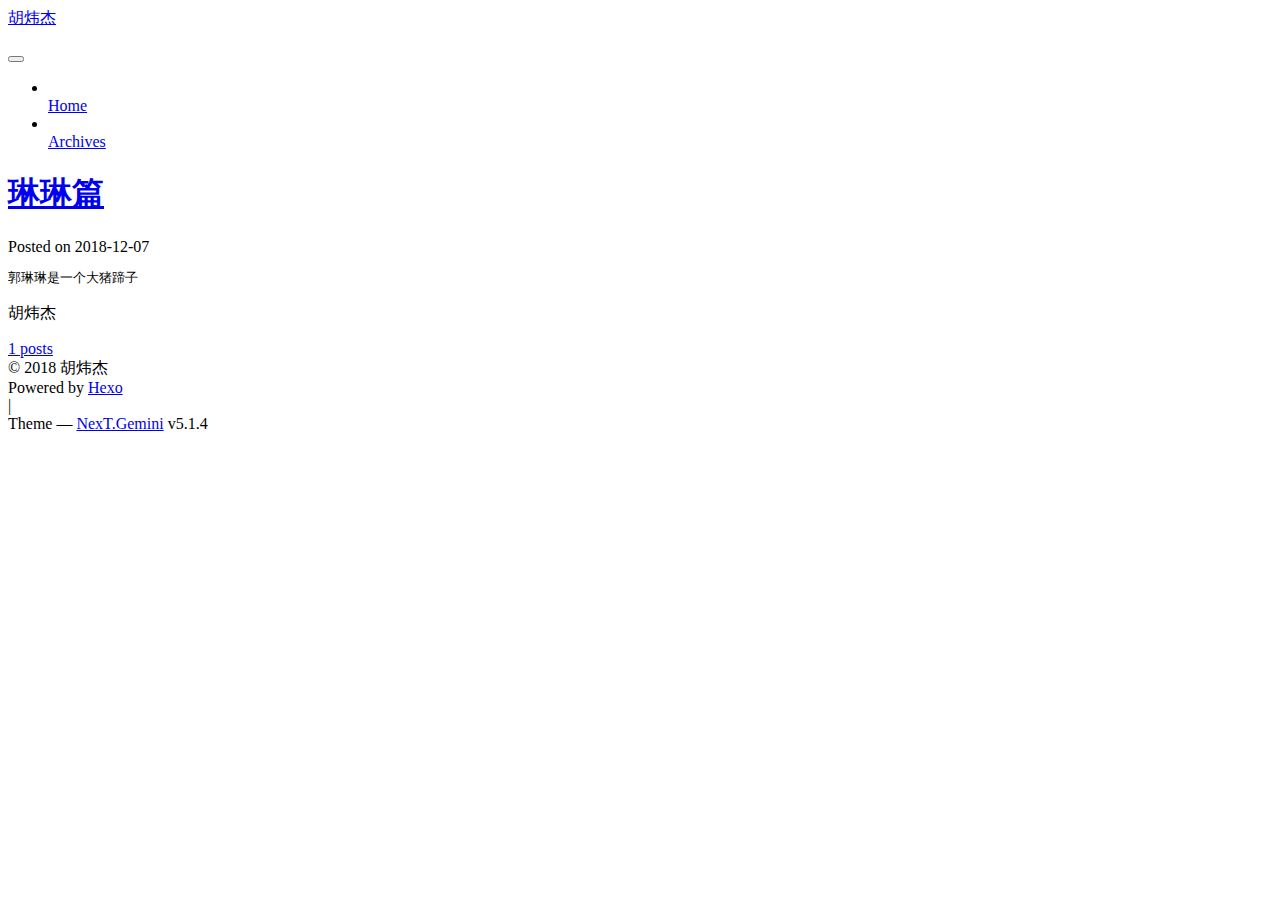
==== index.html @ 03a2274d "Site updated: 2018-12-07 15:25:42" ====
<!DOCTYPE html>



  


<html class="theme-next gemini use-motion" lang="">
<head><meta name="generator" content="Hexo 3.8.0">
  <meta charset="UTF-8">
<meta http-equiv="X-UA-Compatible" content="IE=edge">
<meta name="viewport" content="width=device-width, initial-scale=1, maximum-scale=1">
<meta name="theme-color" content="#222">









<meta http-equiv="Cache-Control" content="no-transform">
<meta http-equiv="Cache-Control" content="no-siteapp">
















  
  
  <link href="/lib/fancybox/source/jquery.fancybox.css?v=2.1.5" rel="stylesheet" type="text/css">







<link href="/lib/font-awesome/css/font-awesome.min.css?v=4.6.2" rel="stylesheet" type="text/css">

<link href="/css/main.css?v=5.1.4" rel="stylesheet" type="text/css">


  <link rel="apple-touch-icon" sizes="180x180" href="/images/apple-touch-icon-next.png?v=5.1.4">


  <link rel="icon" type="image/png" sizes="32x32" href="/images/favicon-32x32-next.png?v=5.1.4">


  <link rel="icon" type="image/png" sizes="16x16" href="/images/favicon-16x16-next.png?v=5.1.4">


  <link rel="mask-icon" href="/images/logo.svg?v=5.1.4" color="#222">





  <meta name="keywords" content="Hexo, NexT">










<meta property="og:type" content="website">
<meta property="og:title" content="胡炜杰">
<meta property="og:url" content="http://yoursite.com/index.html">
<meta property="og:site_name" content="胡炜杰">
<meta property="og:locale" content="default">
<meta name="twitter:card" content="summary">
<meta name="twitter:title" content="胡炜杰">



<script type="text/javascript" id="hexo.configurations">
  var NexT = window.NexT || {};
  var CONFIG = {
    root: '/',
    scheme: 'Gemini',
    version: '5.1.4',
    sidebar: {"position":"left","display":"post","offset":12,"b2t":false,"scrollpercent":false,"onmobile":false},
    fancybox: true,
    tabs: true,
    motion: {"enable":true,"async":false,"transition":{"post_block":"fadeIn","post_header":"slideDownIn","post_body":"slideDownIn","coll_header":"slideLeftIn","sidebar":"slideUpIn"}},
    duoshuo: {
      userId: '0',
      author: 'Author'
    },
    algolia: {
      applicationID: '',
      apiKey: '',
      indexName: '',
      hits: {"per_page":10},
      labels: {"input_placeholder":"Search for Posts","hits_empty":"We didn't find any results for the search: ${query}","hits_stats":"${hits} results found in ${time} ms"}
    }
  };
</script>



  <link rel="canonical" href="http://yoursite.com/">





  <title>胡炜杰</title>
  








</head>

<body itemscope="" itemtype="http://schema.org/WebPage" lang="default">

  
  
    
  

  <div class="container sidebar-position-left 
  page-home">
    <div class="headband"></div>

    <header id="header" class="header" itemscope="" itemtype="http://schema.org/WPHeader">
      <div class="header-inner"><div class="site-brand-wrapper">
  <div class="site-meta ">
    

    <div class="custom-logo-site-title">
      <a href="/" class="brand" rel="start">
        <span class="logo-line-before"><i></i></span>
        <span class="site-title">胡炜杰</span>
        <span class="logo-line-after"><i></i></span>
      </a>
    </div>
      
        <p class="site-subtitle"></p>
      
  </div>

  <div class="site-nav-toggle">
    <button>
      <span class="btn-bar"></span>
      <span class="btn-bar"></span>
      <span class="btn-bar"></span>
    </button>
  </div>
</div>

<nav class="site-nav">
  

  
    <ul id="menu" class="menu">
      
        
        <li class="menu-item menu-item-home">
          <a href="/" rel="section">
            
              <i class="menu-item-icon fa fa-fw fa-home"></i> <br>
            
            Home
          </a>
        </li>
      
        
        <li class="menu-item menu-item-archives">
          <a href="/archives/" rel="section">
            
              <i class="menu-item-icon fa fa-fw fa-archive"></i> <br>
            
            Archives
          </a>
        </li>
      

      
    </ul>
  

  
</nav>



 </div>
    </header>

    <main id="main" class="main">
      <div class="main-inner">
        <div class="content-wrap">
          <div id="content" class="content">
            
  <section id="posts" class="posts-expand">
    
      

  

  
  
  

  <article class="post post-type-normal" itemscope="" itemtype="http://schema.org/Article">
  
  
  
  <div class="post-block">
    <link itemprop="mainEntityOfPage" href="http://yoursite.com/2018/12/07/琳琳篇/">

    <span hidden itemprop="author" itemscope="" itemtype="http://schema.org/Person">
      <meta itemprop="name" content="胡炜杰">
      <meta itemprop="description" content="">
      <meta itemprop="image" content="/images/avatar.gif">
    </span>

    <span hidden itemprop="publisher" itemscope="" itemtype="http://schema.org/Organization">
      <meta itemprop="name" content="胡炜杰">
    </span>

    
      <header class="post-header">

        
        
          <h1 class="post-title" itemprop="name headline">
                
                <a class="post-title-link" href="/2018/12/07/琳琳篇/" itemprop="url">琳琳篇</a></h1>
        

        <div class="post-meta">
          <span class="post-time">
            
              <span class="post-meta-item-icon">
                <i class="fa fa-calendar-o"></i>
              </span>
              
                <span class="post-meta-item-text">Posted on</span>
              
              <time title="Post created" itemprop="dateCreated datePublished" datetime="2018-12-07T15:06:40+08:00">
                2018-12-07
              </time>
            

            

            
          </span>

          

          
            
          

          
          

          

          

          

        </div>
      </header>
    

    
    
    
    <div class="post-body" itemprop="articleBody">

      
      

      
        
          
            <pre><code>郭琳琳是一个大猪蹄子
</code></pre>
          
        
      
    </div>
    
    
    

    

    

    

    <footer class="post-footer">
      

      

      

      
      
        <div class="post-eof"></div>
      
    </footer>
  </div>
  
  
  
  </article>


    
  </section>

  


          </div>
          


          

        </div>
        
          
  
  <div class="sidebar-toggle">
    <div class="sidebar-toggle-line-wrap">
      <span class="sidebar-toggle-line sidebar-toggle-line-first"></span>
      <span class="sidebar-toggle-line sidebar-toggle-line-middle"></span>
      <span class="sidebar-toggle-line sidebar-toggle-line-last"></span>
    </div>
  </div>

  <aside id="sidebar" class="sidebar">
    
    <div class="sidebar-inner">

      

      

      <section class="site-overview-wrap sidebar-panel sidebar-panel-active">
        <div class="site-overview">
          <div class="site-author motion-element" itemprop="author" itemscope="" itemtype="http://schema.org/Person">
            
              <p class="site-author-name" itemprop="name">胡炜杰</p>
              <p class="site-description motion-element" itemprop="description"></p>
          </div>

          <nav class="site-state motion-element">

            
              <div class="site-state-item site-state-posts">
              
                <a href="/archives/">
              
                  <span class="site-state-item-count">1</span>
                  <span class="site-state-item-name">posts</span>
                </a>
              </div>
            

            

            

          </nav>

          

          

          
          

          
          

          

        </div>
      </section>

      

      

    </div>
  </aside>


        
      </div>
    </main>

    <footer id="footer" class="footer">
      <div class="footer-inner">
        <div class="copyright">&copy; <span itemprop="copyrightYear">2018</span>
  <span class="with-love">
    <i class="fa fa-user"></i>
  </span>
  <span class="author" itemprop="copyrightHolder">胡炜杰</span>

  
</div>


  <div class="powered-by">Powered by <a class="theme-link" target="_blank" href="https://hexo.io">Hexo</a></div>



  <span class="post-meta-divider">|</span>



  <div class="theme-info">Theme &mdash; <a class="theme-link" target="_blank" href="https://github.com/iissnan/hexo-theme-next">NexT.Gemini</a> v5.1.4</div>




        







        
      </div>
    </footer>

    
      <div class="back-to-top">
        <i class="fa fa-arrow-up"></i>
        
      </div>
    

    

  </div>

  

<script type="text/javascript">
  if (Object.prototype.toString.call(window.Promise) !== '[object Function]') {
    window.Promise = null;
  }
</script>









  












  
  
    <script type="text/javascript" src="/lib/jquery/index.js?v=2.1.3"></script>
  

  
  
    <script type="text/javascript" src="/lib/fastclick/lib/fastclick.min.js?v=1.0.6"></script>
  

  
  
    <script type="text/javascript" src="/lib/jquery_lazyload/jquery.lazyload.js?v=1.9.7"></script>
  

  
  
    <script type="text/javascript" src="/lib/velocity/velocity.min.js?v=1.2.1"></script>
  

  
  
    <script type="text/javascript" src="/lib/velocity/velocity.ui.min.js?v=1.2.1"></script>
  

  
  
    <script type="text/javascript" src="/lib/fancybox/source/jquery.fancybox.pack.js?v=2.1.5"></script>
  


  


  <script type="text/javascript" src="/js/src/utils.js?v=5.1.4"></script>

  <script type="text/javascript" src="/js/src/motion.js?v=5.1.4"></script>



  
  


  <script type="text/javascript" src="/js/src/affix.js?v=5.1.4"></script>

  <script type="text/javascript" src="/js/src/schemes/pisces.js?v=5.1.4"></script>



  

  


  <script type="text/javascript" src="/js/src/bootstrap.js?v=5.1.4"></script>



  


  




	





  





  












  





  

  

  

  
  

  

  

  

</body>
</html>
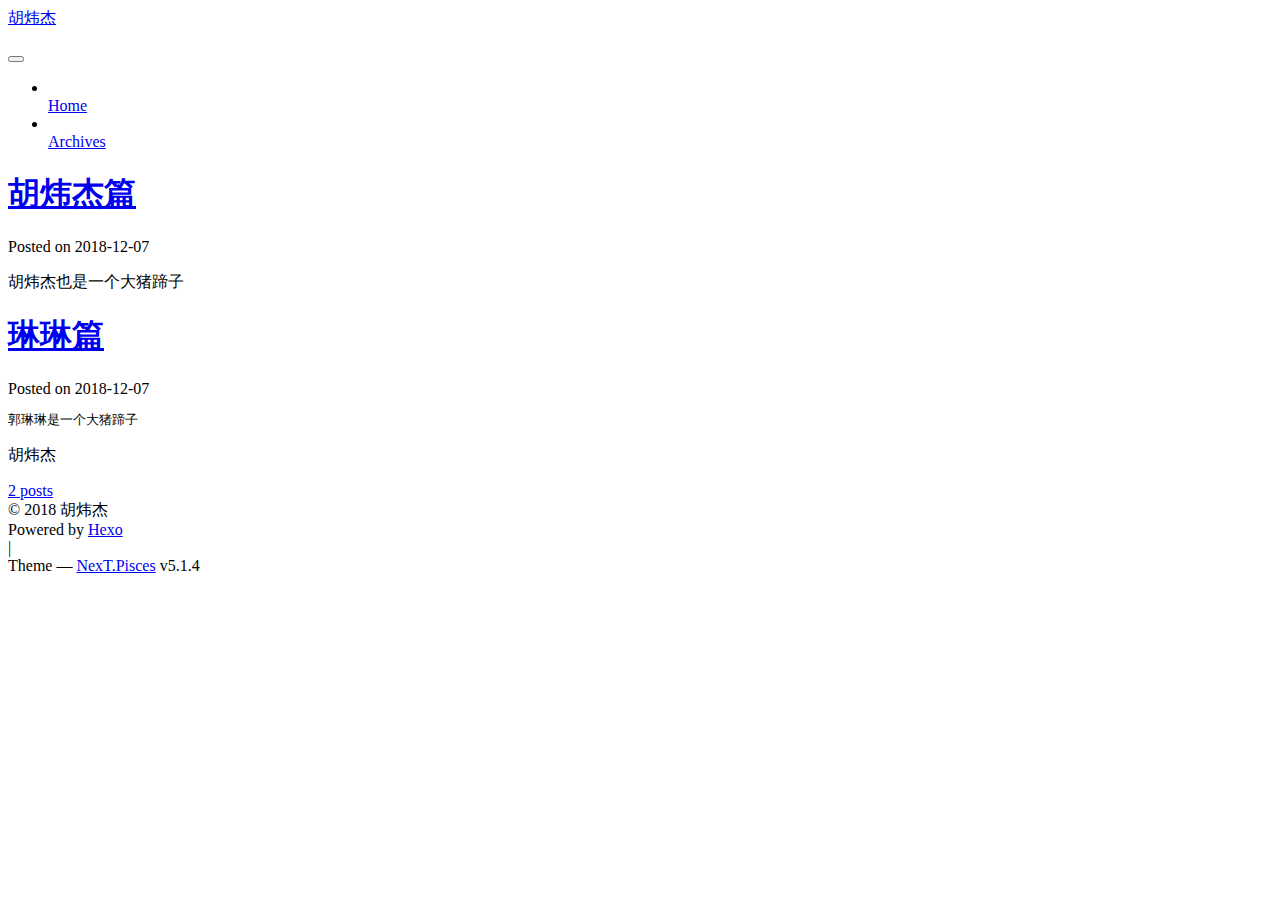
==== commit 7c4bb943: "Site updated: 2018-12-07 15:28:31" ====
--- a/index.html
+++ b/index.html
@@ -5,7 +5,7 @@
   
 
 
-<html class="theme-next gemini use-motion" lang="">
+<html class="theme-next pisces use-motion" lang="">
 <head><meta name="generator" content="Hexo 3.8.0">
   <meta charset="UTF-8">
 <meta http-equiv="X-UA-Compatible" content="IE=edge">
@@ -93,7 +93,7 @@
   var NexT = window.NexT || {};
   var CONFIG = {
     root: '/',
-    scheme: 'Gemini',
+    scheme: 'Pisces',
     version: '5.1.4',
     sidebar: {"position":"left","display":"post","offset":12,"b2t":false,"scrollpercent":false,"onmobile":false},
     fancybox: true,
@@ -229,6 +229,126 @@
   
   
   <div class="post-block">
+    <link itemprop="mainEntityOfPage" href="http://yoursite.com/2018/12/07/胡炜杰篇/">
+
+    <span hidden itemprop="author" itemscope="" itemtype="http://schema.org/Person">
+      <meta itemprop="name" content="胡炜杰">
+      <meta itemprop="description" content="">
+      <meta itemprop="image" content="/images/avatar.gif">
+    </span>
+
+    <span hidden itemprop="publisher" itemscope="" itemtype="http://schema.org/Organization">
+      <meta itemprop="name" content="胡炜杰">
+    </span>
+
+    
+      <header class="post-header">
+
+        
+        
+          <h1 class="post-title" itemprop="name headline">
+                
+                <a class="post-title-link" href="/2018/12/07/胡炜杰篇/" itemprop="url">胡炜杰篇</a></h1>
+        
+
+        <div class="post-meta">
+          <span class="post-time">
+            
+              <span class="post-meta-item-icon">
+                <i class="fa fa-calendar-o"></i>
+              </span>
+              
+                <span class="post-meta-item-text">Posted on</span>
+              
+              <time title="Post created" itemprop="dateCreated datePublished" datetime="2018-12-07T15:26:37+08:00">
+                2018-12-07
+              </time>
+            
+
+            
+
+            
+          </span>
+
+          
+
+          
+            
+          
+
+          
+          
+
+          
+
+          
+
+          
+
+        </div>
+      </header>
+    
+
+    
+    
+    
+    <div class="post-body" itemprop="articleBody">
+
+      
+      
+
+      
+        
+          
+            <p>胡炜杰也是一个大猪蹄子</p>
+
+          
+        
+      
+    </div>
+    
+    
+    
+
+    
+
+    
+
+    
+
+    <footer class="post-footer">
+      
+
+      
+
+      
+
+      
+      
+        <div class="post-eof"></div>
+      
+    </footer>
+  </div>
+  
+  
+  
+  </article>
+
+
+    
+      
+
+  
+
+  
+  
+  
+
+  <article class="post post-type-normal" itemscope="" itemtype="http://schema.org/Article">
+  
+  
+  
+  <div class="post-block">
     <link itemprop="mainEntityOfPage" href="http://yoursite.com/2018/12/07/琳琳篇/">
 
     <span hidden itemprop="author" itemscope="" itemtype="http://schema.org/Person">
@@ -382,7 +502,7 @@
               
                 <a href="/archives/">
               
-                  <span class="site-state-item-count">1</span>
+                  <span class="site-state-item-count">2</span>
                   <span class="site-state-item-name">posts</span>
                 </a>
               </div>
@@ -441,7 +561,7 @@
 
 
 
-  <div class="theme-info">Theme &mdash; <a class="theme-link" target="_blank" href="https://github.com/iissnan/hexo-theme-next">NexT.Gemini</a> v5.1.4</div>
+  <div class="theme-info">Theme &mdash; <a class="theme-link" target="_blank" href="https://github.com/iissnan/hexo-theme-next">NexT.Pisces</a> v5.1.4</div>
 
 
 
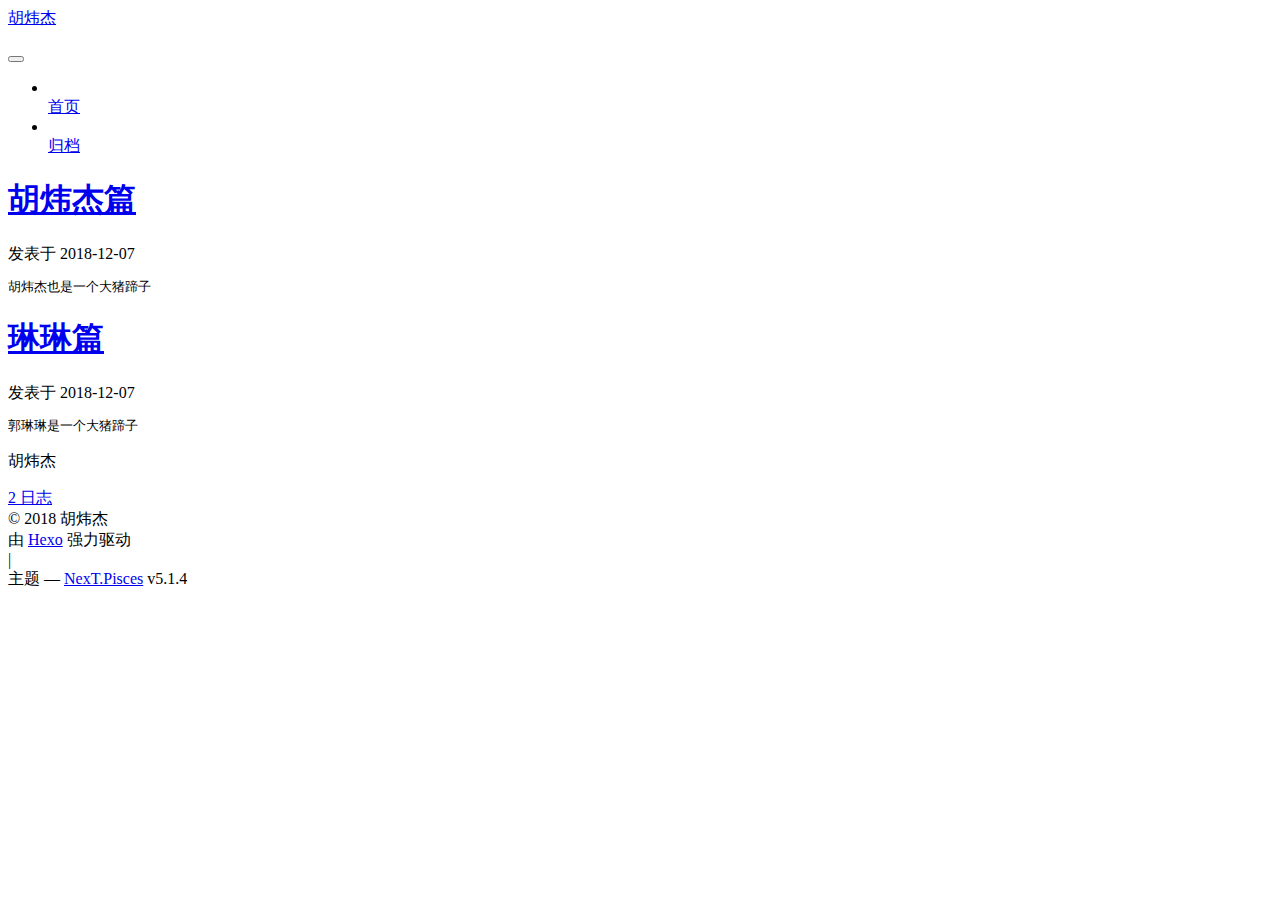
==== commit ada1fc41: "Site updated: 2018-12-08 12:25:02" ====
--- a/index.html
+++ b/index.html
@@ -5,7 +5,7 @@
   
 
 
-<html class="theme-next pisces use-motion" lang="">
+<html class="theme-next pisces use-motion" lang="zh-Hans">
 <head><meta name="generator" content="Hexo 3.8.0">
   <meta charset="UTF-8">
 <meta http-equiv="X-UA-Compatible" content="IE=edge">
@@ -83,7 +83,7 @@
 <meta property="og:title" content="胡炜杰">
 <meta property="og:url" content="http://yoursite.com/index.html">
 <meta property="og:site_name" content="胡炜杰">
-<meta property="og:locale" content="default">
+<meta property="og:locale" content="zh-Hans">
 <meta name="twitter:card" content="summary">
 <meta name="twitter:title" content="胡炜杰">
 
@@ -101,7 +101,7 @@
     motion: {"enable":true,"async":false,"transition":{"post_block":"fadeIn","post_header":"slideDownIn","post_body":"slideDownIn","coll_header":"slideLeftIn","sidebar":"slideUpIn"}},
     duoshuo: {
       userId: '0',
-      author: 'Author'
+      author: '博主'
     },
     algolia: {
       applicationID: '',
@@ -133,7 +133,7 @@
 
 </head>
 
-<body itemscope="" itemtype="http://schema.org/WebPage" lang="default">
+<body itemscope="" itemtype="http://schema.org/WebPage" lang="zh-Hans">
 
   
   
@@ -182,7 +182,7 @@
             
               <i class="menu-item-icon fa fa-fw fa-home"></i> <br>
             
-            Home
+            首页
           </a>
         </li>
       
@@ -192,7 +192,7 @@
             
               <i class="menu-item-icon fa fa-fw fa-archive"></i> <br>
             
-            Archives
+            归档
           </a>
         </li>
       
@@ -258,9 +258,9 @@
                 <i class="fa fa-calendar-o"></i>
               </span>
               
-                <span class="post-meta-item-text">Posted on</span>
+                <span class="post-meta-item-text">发表于</span>
               
-              <time title="Post created" itemprop="dateCreated datePublished" datetime="2018-12-07T15:26:37+08:00">
+              <time title="创建于" itemprop="dateCreated datePublished" datetime="2018-12-07T15:26:37+08:00">
                 2018-12-07
               </time>
             
@@ -300,8 +300,8 @@
       
         
           
-            <p>胡炜杰也是一个大猪蹄子</p>
-
+            <pre><code>胡炜杰也是一个大猪蹄子
+</code></pre>
           
         
       
@@ -378,9 +378,9 @@
                 <i class="fa fa-calendar-o"></i>
               </span>
               
-                <span class="post-meta-item-text">Posted on</span>
+                <span class="post-meta-item-text">发表于</span>
               
-              <time title="Post created" itemprop="dateCreated datePublished" datetime="2018-12-07T15:06:40+08:00">
+              <time title="创建于" itemprop="dateCreated datePublished" datetime="2018-12-07T15:06:40+08:00">
                 2018-12-07
               </time>
             
@@ -503,7 +503,7 @@
                 <a href="/archives/">
               
                   <span class="site-state-item-count">2</span>
-                  <span class="site-state-item-name">posts</span>
+                  <span class="site-state-item-name">日志</span>
                 </a>
               </div>
             
@@ -553,7 +553,7 @@
 </div>
 
 
-  <div class="powered-by">Powered by <a class="theme-link" target="_blank" href="https://hexo.io">Hexo</a></div>
+  <div class="powered-by">由 <a class="theme-link" target="_blank" href="https://hexo.io">Hexo</a> 强力驱动</div>
 
 
 
@@ -561,7 +561,7 @@
 
 
 
-  <div class="theme-info">Theme &mdash; <a class="theme-link" target="_blank" href="https://github.com/iissnan/hexo-theme-next">NexT.Pisces</a> v5.1.4</div>
+  <div class="theme-info">主题 &mdash; <a class="theme-link" target="_blank" href="https://github.com/iissnan/hexo-theme-next">NexT.Pisces</a> v5.1.4</div>
 
 
 
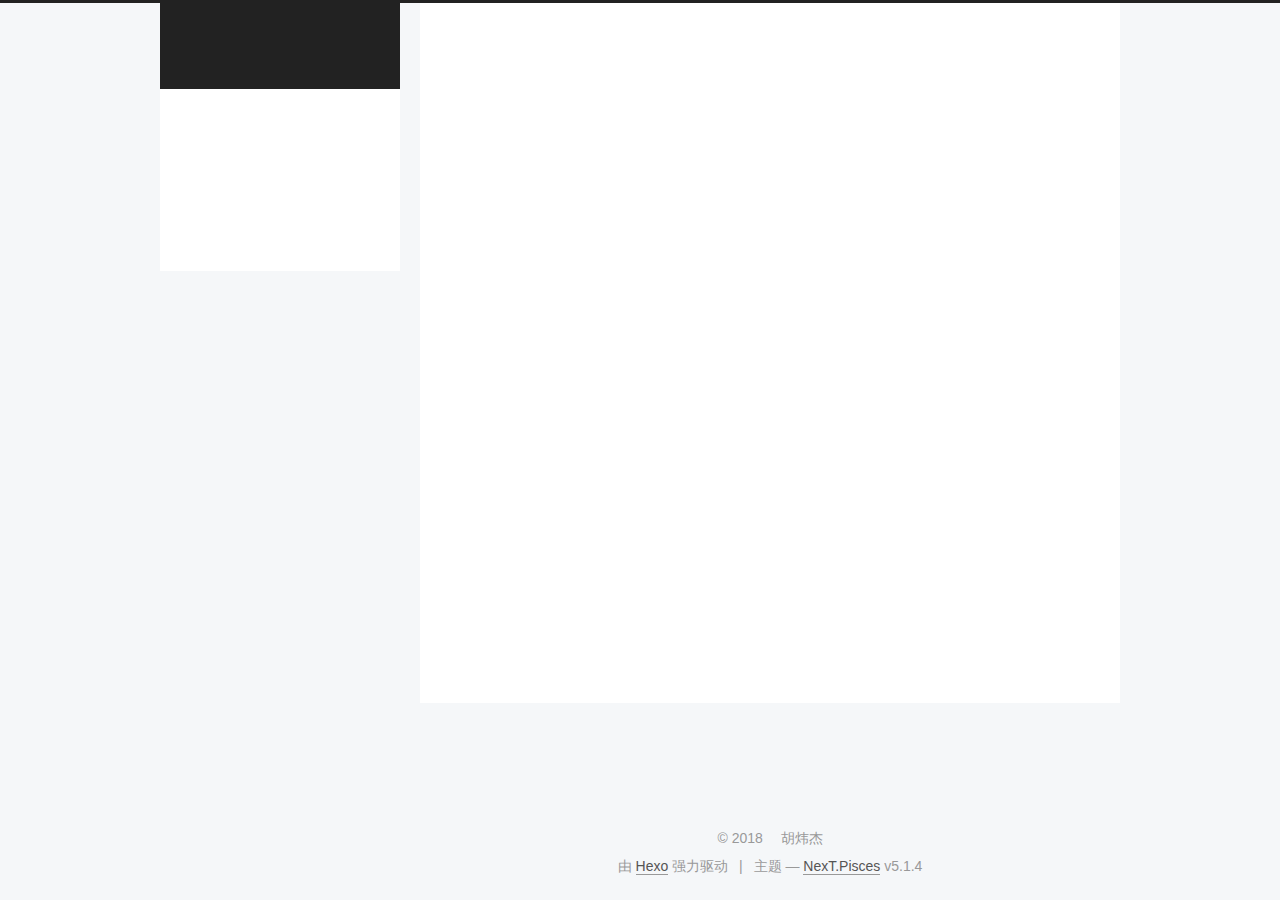
==== commit 1c72f172: "Site updated: 2018-12-08 12:41:34" ====
--- a/index.html
+++ b/index.html
@@ -187,12 +187,32 @@
         </li>
       
         
+        <li class="menu-item menu-item-categories">
+          <a href="/categories/" rel="section">
+            
+              <i class="menu-item-icon fa fa-fw fa-th"></i> <br>
+            
+            分类
+          </a>
+        </li>
+      
+        
         <li class="menu-item menu-item-archives">
           <a href="/archives/" rel="section">
             
               <i class="menu-item-icon fa fa-fw fa-archive"></i> <br>
             
             归档
+          </a>
+        </li>
+      
+        
+        <li class="menu-item menu-item-something">
+          <a href="/something" rel="section">
+            
+              <i class="menu-item-icon fa fa-fw fa-question-circle"></i> <br>
+            
+            了解更多
           </a>
         </li>
       
--- a/css/main.css
+++ b/css/main.css
@@ -0,0 +1,2993 @@
+/* normalize.css v3.0.2 | MIT License | git.io/normalize */
+html {
+  font-family: sans-serif; /* 1 */
+  -ms-text-size-adjust: 100%; /* 2 */
+  -webkit-text-size-adjust: 100%; /* 2 */
+}
+body {
+  margin: 0;
+}
+article,
+aside,
+details,
+figcaption,
+figure,
+footer,
+header,
+hgroup,
+main,
+menu,
+nav,
+section,
+summary {
+  display: block;
+}
+audio,
+canvas,
+progress,
+video {
+  display: inline-block; /* 1 */
+  vertical-align: baseline; /* 2 */
+}
+audio:not([controls]) {
+  display: none;
+  height: 0;
+}
+[hidden],
+template {
+  display: none;
+}
+a {
+  background-color: transparent;
+}
+a:active,
+a:hover {
+  outline: 0;
+}
+abbr[title] {
+  border-bottom: 1px dotted;
+}
+b,
+strong {
+  font-weight: bold;
+}
+dfn {
+  font-style: italic;
+}
+h1 {
+  font-size: 2em;
+  margin: 0.67em 0;
+}
+mark {
+  background: #ff0;
+  color: #000;
+}
+small {
+  font-size: 80%;
+}
+sub,
+sup {
+  font-size: 75%;
+  line-height: 0;
+  position: relative;
+  vertical-align: baseline;
+}
+sup {
+  top: -0.5em;
+}
+sub {
+  bottom: -0.25em;
+}
+img {
+  border: 0;
+}
+svg:not(:root) {
+  overflow: hidden;
+}
+figure {
+  margin: 1em 40px;
+}
+hr {
+  -moz-box-sizing: content-box;
+  box-sizing: content-box;
+  height: 0;
+}
+pre {
+  overflow: auto;
+}
+code,
+kbd,
+pre,
+samp {
+  font-family: monospace, monospace;
+  font-size: 1em;
+}
+button,
+input,
+optgroup,
+select,
+textarea {
+  color: inherit; /* 1 */
+  font: inherit; /* 2 */
+  margin: 0; /* 3 */
+}
+button {
+  overflow: visible;
+}
+button,
+select {
+  text-transform: none;
+}
+button,
+html input[type="button"],
+input[type="reset"],
+input[type="submit"] {
+  -webkit-appearance: button; /* 2 */
+  cursor: pointer; /* 3 */
+}
+button[disabled],
+html input[disabled] {
+  cursor: default;
+}
+button::-moz-focus-inner,
+input::-moz-focus-inner {
+  border: 0;
+  padding: 0;
+}
+input {
+  line-height: normal;
+}
+input[type="checkbox"],
+input[type="radio"] {
+  box-sizing: border-box; /* 1 */
+  padding: 0; /* 2 */
+}
+input[type="number"]::-webkit-inner-spin-button,
+input[type="number"]::-webkit-outer-spin-button {
+  height: auto;
+}
+input[type="search"] {
+  -webkit-appearance: textfield; /* 1 */
+  -moz-box-sizing: content-box;
+  -webkit-box-sizing: content-box; /* 2 */
+  box-sizing: content-box;
+}
+input[type="search"]::-webkit-search-cancel-button,
+input[type="search"]::-webkit-search-decoration {
+  -webkit-appearance: none;
+}
+fieldset {
+  border: 1px solid #c0c0c0;
+  margin: 0 2px;
+  padding: 0.35em 0.625em 0.75em;
+}
+legend {
+  border: 0; /* 1 */
+  padding: 0; /* 2 */
+}
+textarea {
+  overflow: auto;
+}
+optgroup {
+  font-weight: bold;
+}
+table {
+  border-collapse: collapse;
+  border-spacing: 0;
+}
+td,
+th {
+  padding: 0;
+}
+::selection {
+  background: #262a30;
+  color: #fff;
+}
+body {
+  position: relative;
+  font-family: 'Lato', "PingFang SC", "Microsoft YaHei", sans-serif;
+  font-size: 14px;
+  line-height: 2;
+  color: #555;
+  background: #f5f7f9;
+}
+@media (max-width: 767px) {
+  body {
+    padding-right: 0 !important;
+  }
+}
+@media (min-width: 768px) and (max-width: 991px) {
+  body {
+    padding-right: 0 !important;
+  }
+}
+@media (min-width: 1600px) {
+  body {
+    font-size: 16px;
+  }
+}
+h1,
+h2,
+h3,
+h4,
+h5,
+h6 {
+  margin: 0;
+  padding: 0;
+  font-weight: bold;
+  line-height: 1.5;
+  font-family: 'Lato', "PingFang SC", "Microsoft YaHei", sans-serif;
+}
+h2,
+h3,
+h4,
+h5,
+h6 {
+  margin: 20px 0 15px;
+}
+h1 {
+  font-size: 22px;
+}
+@media (max-width: 767px) {
+  h1 {
+    font-size: 18px;
+  }
+}
+h2 {
+  font-size: 20px;
+}
+@media (max-width: 767px) {
+  h2 {
+    font-size: 16px;
+  }
+}
+h3 {
+  font-size: 18px;
+}
+@media (max-width: 767px) {
+  h3 {
+    font-size: 14px;
+  }
+}
+h4 {
+  font-size: 16px;
+}
+@media (max-width: 767px) {
+  h4 {
+    font-size: 12px;
+  }
+}
+h5 {
+  font-size: 14px;
+}
+@media (max-width: 767px) {
+  h5 {
+    font-size: 10px;
+  }
+}
+h6 {
+  font-size: 12px;
+}
+@media (max-width: 767px) {
+  h6 {
+    font-size: 8px;
+  }
+}
+p {
+  margin: 0 0 20px 0;
+}
+a {
+  color: #555;
+  text-decoration: none;
+  outline: none;
+  border-bottom: 1px solid #999;
+  word-wrap: break-word;
+}
+a:hover {
+  color: #222;
+  border-bottom-color: #222;
+}
+blockquote {
+  margin: 0;
+  padding: 0;
+}
+img {
+  display: block;
+  margin: auto;
+  max-width: 100%;
+  height: auto;
+}
+hr {
+  margin: 40px 0;
+  height: 3px;
+  border: none;
+  background-color: #ddd;
+  background-image: repeating-linear-gradient(-45deg, #fff, #fff 4px, transparent 4px, transparent 8px);
+}
+blockquote {
+  padding: 0 15px;
+  color: #666;
+  border-left: 4px solid #ddd;
+}
+blockquote cite::before {
+  content: "-";
+  padding: 0 5px;
+}
+dt {
+  font-weight: 700;
+}
+dd {
+  margin: 0;
+  padding: 0;
+}
+kbd {
+  border: 1px solid #ccc;
+  border-radius: 0.2em;
+  box-shadow: 0.1em 0.1em 0.2em rgba(0,0,0,0.1);
+  background-color: #f9f9f9;
+  font-family: inherit;
+  background-image: -webkit-linear-gradient(top, #eee, #fff, #eee);
+  padding: 0.1em 0.3em;
+  white-space: nowrap;
+}
+.text-left {
+  text-align: left;
+}
+.text-center {
+  text-align: center;
+}
+.text-right {
+  text-align: right;
+}
+.text-justify {
+  text-align: justify;
+}
+.text-nowrap {
+  white-space: nowrap;
+}
+.text-lowercase {
+  text-transform: lowercase;
+}
+.text-uppercase {
+  text-transform: uppercase;
+}
+.text-capitalize {
+  text-transform: capitalize;
+}
+.center-block {
+  display: block;
+  margin-left: auto;
+  margin-right: auto;
+}
+.clearfix:before,
+.clearfix:after {
+  content: " ";
+  display: table;
+}
+.clearfix:after {
+  clear: both;
+}
+.pullquote {
+  width: 45%;
+}
+.pullquote.left {
+  float: left;
+  margin-left: 5px;
+  margin-right: 10px;
+}
+.pullquote.right {
+  float: right;
+  margin-left: 10px;
+  margin-right: 5px;
+}
+.affix.affix.affix {
+  position: fixed;
+}
+.translation {
+  margin-top: -20px;
+  font-size: 14px;
+  color: #999;
+}
+.scrollbar-measure {
+  width: 100px;
+  height: 100px;
+  overflow: scroll;
+  position: absolute;
+  top: -9999px;
+}
+.use-motion .motion-element {
+  opacity: 0;
+}
+table {
+  margin: 20px 0;
+  width: 100%;
+  border-collapse: collapse;
+  border-spacing: 0;
+  border: 1px solid #ddd;
+  font-size: 14px;
+  table-layout: fixed;
+  word-wrap: break-all;
+}
+table>tbody>tr:nth-of-type(odd) {
+  background-color: #f9f9f9;
+}
+table>tbody>tr:hover {
+  background-color: #f5f5f5;
+}
+caption,
+th,
+td {
+  padding: 8px;
+  text-align: left;
+  vertical-align: middle;
+  font-weight: normal;
+}
+th,
+td {
+  border-bottom: 3px solid #ddd;
+  border-right: 1px solid #eee;
+}
+th {
+  padding-bottom: 10px;
+  font-weight: 700;
+}
+td {
+  border-bottom-width: 1px;
+}
+html,
+body {
+  height: 100%;
+}
+.container {
+  position: relative;
+  min-height: 100%;
+}
+.header-inner {
+  margin: 0 auto;
+  padding: 100px 0 70px;
+  width: 700px;
+}
+@media (min-width: 1600px) {
+  .container .header-inner {
+    width: 900px;
+  }
+}
+.main {
+  padding-bottom: 150px;
+}
+.main-inner {
+  margin: 0 auto;
+  width: 700px;
+}
+@media (min-width: 1600px) {
+  .container .main-inner {
+    width: 900px;
+  }
+}
+.footer {
+  position: absolute;
+  left: 0;
+  bottom: 0;
+  width: 100%;
+  min-height: 50px;
+}
+.footer-inner {
+  box-sizing: border-box;
+  margin: 20px auto;
+  width: 700px;
+}
+@media (min-width: 1600px) {
+  .container .footer-inner {
+    width: 900px;
+  }
+}
+pre,
+.highlight {
+  overflow: auto;
+  margin: 20px 0;
+  padding: 0;
+  font-size: 13px;
+  color: #4d4d4c;
+  background: #f7f7f7;
+  line-height: 1.6;
+}
+pre,
+code {
+  font-family: consolas, Menlo, "PingFang SC", "Microsoft YaHei", monospace;
+}
+code {
+  padding: 2px 4px;
+  word-wrap: break-word;
+  color: #555;
+  background: #eee;
+  border-radius: 3px;
+  font-size: 13px;
+}
+pre {
+  padding: 10px;
+}
+pre code {
+  padding: 0;
+  color: #4d4d4c;
+  background: none;
+  text-shadow: none;
+}
+.highlight {
+  border-radius: 1px;
+}
+.highlight pre {
+  border: none;
+  margin: 0;
+  padding: 10px 0;
+}
+.highlight table {
+  margin: 0;
+  width: auto;
+  border: none;
+}
+.highlight td {
+  border: none;
+  padding: 0;
+}
+.highlight figcaption {
+  font-size: 1em;
+  color: #4d4d4c;
+  line-height: 1em;
+  margin-bottom: 1em;
+}
+.highlight figcaption:before,
+.highlight figcaption:after {
+  content: " ";
+  display: table;
+}
+.highlight figcaption:after {
+  clear: both;
+}
+.highlight figcaption a {
+  float: right;
+  color: #4d4d4c;
+}
+.highlight figcaption a:hover {
+  border-bottom-color: #4d4d4c;
+}
+.highlight .gutter pre {
+  padding-left: 10px;
+  padding-right: 10px;
+  color: #869194;
+  text-align: right;
+  background-color: #eff2f3;
+}
+.highlight .code pre {
+  width: 100%;
+  padding-left: 10px;
+  padding-right: 10px;
+  background-color: #f7f7f7;
+}
+.highlight .line {
+  height: 20px;
+}
+.gutter {
+  -webkit-user-select: none;
+  -moz-user-select: none;
+  -ms-user-select: none;
+  user-select: none;
+}
+.gist table {
+  width: auto;
+}
+.gist table td {
+  border: none;
+}
+pre .deletion {
+  background: #fdd;
+}
+pre .addition {
+  background: #dfd;
+}
+pre .meta {
+  color: #8959a8;
+}
+pre .comment {
+  color: #8e908c;
+}
+pre .variable,
+pre .attribute,
+pre .tag,
+pre .regexp,
+pre .ruby .constant,
+pre .xml .tag .title,
+pre .xml .pi,
+pre .xml .doctype,
+pre .html .doctype,
+pre .css .id,
+pre .css .class,
+pre .css .pseudo {
+  color: #c82829;
+}
+pre .number,
+pre .preprocessor,
+pre .built_in,
+pre .literal,
+pre .params,
+pre .constant,
+pre .command {
+  color: #f5871f;
+}
+pre .ruby .class .title,
+pre .css .rules .attribute,
+pre .string,
+pre .value,
+pre .inheritance,
+pre .header,
+pre .ruby .symbol,
+pre .xml .cdata,
+pre .special,
+pre .number,
+pre .formula {
+  color: #718c00;
+}
+pre .title,
+pre .css .hexcolor {
+  color: #3e999f;
+}
+pre .function,
+pre .python .decorator,
+pre .python .title,
+pre .ruby .function .title,
+pre .ruby .title .keyword,
+pre .perl .sub,
+pre .javascript .title,
+pre .coffeescript .title {
+  color: #4271ae;
+}
+pre .keyword,
+pre .javascript .function {
+  color: #8959a8;
+}
+.full-image.full-image.full-image.full-image {
+  border: none;
+  max-width: 100%;
+  width: auto;
+  margin: 20px auto 25px;
+}
+@media (min-width: 992px) {
+  .full-image.full-image.full-image.full-image {
+    max-width: none;
+    width: 118%;
+    margin: 0 -9%;
+  }
+}
+.blockquote-center,
+.page-home .post-type-quote blockquote,
+.page-post-detail .post-type-quote blockquote {
+  position: relative;
+  margin: 40px 0;
+  padding: 0;
+  border-left: none;
+  text-align: center;
+}
+.blockquote-center::before,
+.page-home .post-type-quote blockquote::before,
+.page-post-detail .post-type-quote blockquote::before,
+.blockquote-center::after,
+.page-home .post-type-quote blockquote::after,
+.page-post-detail .post-type-quote blockquote::after {
+  position: absolute;
+  content: ' ';
+  display: block;
+  width: 100%;
+  height: 24px;
+  opacity: 0.2;
+  background-repeat: no-repeat;
+  background-position: 0 -6px;
+  background-size: 22px 22px;
+}
+.blockquote-center::before,
+.page-home .post-type-quote blockquote::before,
+.page-post-detail .post-type-quote blockquote::before {
+  top: -20px;
+  background-image: url("../images/quote-l.svg");
+  border-top: 1px solid #ccc;
+}
+.blockquote-center::after,
+.page-home .post-type-quote blockquote::after,
+.page-post-detail .post-type-quote blockquote::after {
+  bottom: -20px;
+  background-image: url("../images/quote-r.svg");
+  border-bottom: 1px solid #ccc;
+  background-position: 100% 8px;
+}
+.blockquote-center p,
+.page-home .post-type-quote blockquote p,
+.page-post-detail .post-type-quote blockquote p,
+.blockquote-center div,
+.page-home .post-type-quote blockquote div,
+.page-post-detail .post-type-quote blockquote div {
+  text-align: center;
+}
+.post .post-body .group-picture img {
+  box-sizing: border-box;
+  padding: 0 3px;
+  border: none;
+}
+.post .group-picture-row {
+  overflow: hidden;
+  margin-top: 6px;
+}
+.post .group-picture-row:first-child {
+  margin-top: 0;
+}
+.post .group-picture-column {
+  float: left;
+}
+.page-post-detail .post-body .group-picture-column {
+  float: none;
+  margin-top: 10px;
+  width: auto !important;
+}
+.page-post-detail .post-body .group-picture-column img {
+  margin: 0 auto;
+}
+.page-archive .group-picture-container {
+  overflow: hidden;
+}
+.page-archive .group-picture-row {
+  float: left;
+}
+.page-archive .group-picture-row:first-child {
+  margin-top: 6px;
+}
+.page-archive .group-picture-column {
+  max-width: 150px;
+  max-height: 150px;
+}
+.post-body .note {
+  position: relative;
+  padding: 15px;
+  margin-bottom: 20px;
+  border: 1px solid #eee;
+  border-left-width: 5px;
+  border-radius: 3px;
+}
+.post-body .note h2,
+.post-body .note h3,
+.post-body .note h4,
+.post-body .note h5,
+.post-body .note h6 {
+  margin-top: 0;
+  margin-bottom: 0;
+  border-bottom: initial;
+  padding-top: 0 !important;
+}
+.post-body .note p:first-child,
+.post-body .note ul:first-child,
+.post-body .note ol:first-child,
+.post-body .note table:first-child,
+.post-body .note pre:first-child,
+.post-body .note blockquote:first-child {
+  margin-top: 0;
+}
+.post-body .note p:last-child,
+.post-body .note ul:last-child,
+.post-body .note ol:last-child,
+.post-body .note table:last-child,
+.post-body .note pre:last-child,
+.post-body .note blockquote:last-child {
+  margin-bottom: 0;
+}
+.post-body .note.default {
+  border-left-color: #777;
+}
+.post-body .note.default h2,
+.post-body .note.default h3,
+.post-body .note.default h4,
+.post-body .note.default h5,
+.post-body .note.default h6 {
+  color: #777;
+}
+.post-body .note.primary {
+  border-left-color: #6f42c1;
+}
+.post-body .note.primary h2,
+.post-body .note.primary h3,
+.post-body .note.primary h4,
+.post-body .note.primary h5,
+.post-body .note.primary h6 {
+  color: #6f42c1;
+}
+.post-body .note.info {
+  border-left-color: #428bca;
+}
+.post-body .note.info h2,
+.post-body .note.info h3,
+.post-body .note.info h4,
+.post-body .note.info h5,
+.post-body .note.info h6 {
+  color: #428bca;
+}
+.post-body .note.success {
+  border-left-color: #5cb85c;
+}
+.post-body .note.success h2,
+.post-body .note.success h3,
+.post-body .note.success h4,
+.post-body .note.success h5,
+.post-body .note.success h6 {
+  color: #5cb85c;
+}
+.post-body .note.warning {
+  border-left-color: #f0ad4e;
+}
+.post-body .note.warning h2,
+.post-body .note.warning h3,
+.post-body .note.warning h4,
+.post-body .note.warning h5,
+.post-body .note.warning h6 {
+  color: #f0ad4e;
+}
+.post-body .note.danger {
+  border-left-color: #d9534f;
+}
+.post-body .note.danger h2,
+.post-body .note.danger h3,
+.post-body .note.danger h4,
+.post-body .note.danger h5,
+.post-body .note.danger h6 {
+  color: #d9534f;
+}
+.post-body .label {
+  display: inline;
+  padding: 0 2px;
+  white-space: nowrap;
+}
+.post-body .label.default {
+  background-color: #f0f0f0;
+}
+.post-body .label.primary {
+  background-color: #efe6f7;
+}
+.post-body .label.info {
+  background-color: #e5f2f8;
+}
+.post-body .label.success {
+  background-color: #e7f4e9;
+}
+.post-body .label.warning {
+  background-color: #fcf6e1;
+}
+.post-body .label.danger {
+  background-color: #fae8eb;
+}
+.post-body .tabs {
+  position: relative;
+  display: block;
+  margin-bottom: 20px;
+  padding-top: 10px;
+}
+.post-body .tabs ul.nav-tabs {
+  margin: 0;
+  padding: 0;
+  display: flex;
+  margin-bottom: -1px;
+}
+@media (max-width: 413px) {
+  .post-body .tabs ul.nav-tabs {
+    display: block;
+    margin-bottom: 5px;
+  }
+}
+.post-body .tabs ul.nav-tabs li.tab {
+  list-style-type: none !important;
+  margin: 0 0.25em 0 0;
+  border-top: 3px solid transparent;
+  border-left: 1px solid transparent;
+  border-right: 1px solid transparent;
+}
+@media (max-width: 413px) {
+  .post-body .tabs ul.nav-tabs li.tab {
+    margin: initial;
+    border-top: 1px solid transparent;
+    border-left: 3px solid transparent;
+    border-right: 1px solid transparent;
+    border-bottom: 1px solid transparent;
+  }
+}
+.post-body .tabs ul.nav-tabs li.tab a {
+  outline: 0;
+  border-bottom: initial;
+  display: block;
+  line-height: 1.8em;
+  padding: 0.25em 0.75em;
+  transition-duration: 0.2s;
+  transition-timing-function: ease-out;
+  transition-delay: 0s;
+}
+.post-body .tabs ul.nav-tabs li.tab a i {
+  width: 1.285714285714286em;
+}
+.post-body .tabs ul.nav-tabs li.tab.active {
+  border-top: 3px solid #fc6423;
+  border-left: 1px solid #ddd;
+  border-right: 1px solid #ddd;
+  background-color: #fff;
+}
+@media (max-width: 413px) {
+  .post-body .tabs ul.nav-tabs li.tab.active {
+    border-top: 1px solid #ddd;
+    border-left: 3px solid #fc6423;
+    border-right: 1px solid #ddd;
+    border-bottom: 1px solid #ddd;
+  }
+}
+.post-body .tabs ul.nav-tabs li.tab.active a {
+  cursor: default;
+  color: #555;
+}
+.post-body .tabs .tab-content {
+  background-color: #fff;
+}
+.post-body .tabs .tab-content .tab-pane {
+  border: 1px solid #ddd;
+  padding: 20px 20px 0 20px;
+}
+.post-body .tabs .tab-content .tab-pane:not(.active) {
+  display: none !important;
+}
+.post-body .tabs .tab-content .tab-pane.active {
+  display: block !important;
+}
+.btn {
+  display: inline-block;
+  padding: 0 20px;
+  font-size: 14px;
+  color: #555;
+  background: #fff;
+  border: 2px solid #555;
+  text-decoration: none;
+  border-radius: 2px;
+  transition-property: background-color;
+  transition-duration: 0.2s;
+  transition-timing-function: ease-in-out;
+  transition-delay: 0s;
+  line-height: 2;
+}
+.btn:hover {
+  border-color: #222;
+  color: #fff;
+  background: #222;
+}
+.btn +.btn {
+  margin: 0 0 8px 8px;
+}
+.btn .fa-fw {
+  width: 1.285714285714286em;
+  text-align: left;
+}
+.btn-bar {
+  display: block;
+  width: 22px;
+  height: 2px;
+  background: #555;
+  border-radius: 1px;
+}
+.btn-bar+.btn-bar {
+  margin-top: 4px;
+}
+.pagination {
+  margin: 120px 0 40px;
+  text-align: center;
+  border-top: 1px solid #eee;
+}
+.page-number-basic,
+.pagination .prev,
+.pagination .next,
+.pagination .page-number,
+.pagination .space {
+  display: inline-block;
+  position: relative;
+  top: -1px;
+  margin: 0 10px;
+  padding: 0 11px;
+}
+@media (max-width: 767px) {
+  .page-number-basic,
+  .pagination .prev,
+  .pagination .next,
+  .pagination .page-number,
+  .pagination .space {
+    margin: 0 5px;
+  }
+}
+.pagination .prev,
+.pagination .next,
+.pagination .page-number {
+  border-bottom: 0;
+  border-top: 1px solid #eee;
+  transition-property: border-color;
+  transition-duration: 0.2s;
+  transition-timing-function: ease-in-out;
+  transition-delay: 0s;
+}
+.pagination .prev:hover,
+.pagination .next:hover,
+.pagination .page-number:hover {
+  border-top-color: #222;
+}
+.pagination .space {
+  padding: 0;
+  margin: 0;
+}
+.pagination .prev {
+  margin-left: 0;
+}
+.pagination .next {
+  margin-right: 0;
+}
+.pagination .page-number.current {
+  color: #fff;
+  background: #ccc;
+  border-top-color: #ccc;
+}
+@media (max-width: 767px) {
+  .pagination {
+    border-top: none;
+  }
+  .pagination .prev,
+  .pagination .next,
+  .pagination .page-number {
+    margin-bottom: 10px;
+    border-top: 0;
+    border-bottom: 1px solid #eee;
+    padding: 0 10px;
+  }
+  .pagination .prev:hover,
+  .pagination .next:hover,
+  .pagination .page-number:hover {
+    border-bottom-color: #222;
+  }
+}
+.comments {
+  margin: 60px 20px 0;
+}
+.tag-cloud {
+  text-align: center;
+}
+.tag-cloud a {
+  display: inline-block;
+  margin: 10px;
+}
+.back-to-top {
+  box-sizing: border-box;
+  position: fixed;
+  bottom: -100px;
+  right: 30px;
+  z-index: 1050;
+  padding: 0 6px;
+  width: 24px;
+  background: #222;
+  font-size: 12px;
+  opacity: 0.6;
+  color: #fff;
+  cursor: pointer;
+  text-align: center;
+  -webkit-transform: translateZ(0);
+  transition-property: bottom;
+  transition-duration: 0.2s;
+  transition-timing-function: ease-in-out;
+  transition-delay: 0s;
+}
+@media (min-width: 768px) and (max-width: 991px) {
+  .back-to-top {
+    display: none !important;
+  }
+}
+@media (max-width: 767px) {
+  .back-to-top {
+    display: none !important;
+  }
+}
+.back-to-top.back-to-top-on {
+  bottom: 30px;
+}
+.header {
+  background: transparent;
+}
+.header-inner {
+  position: relative;
+}
+.headband {
+  height: 3px;
+  background: #222;
+}
+.site-meta {
+  margin: 0;
+  text-align: center;
+}
+@media (max-width: 767px) {
+  .site-meta {
+    text-align: center;
+  }
+}
+.brand {
+  position: relative;
+  display: inline-block;
+  padding: 0 40px;
+  color: #fff;
+  background: #222;
+  border-bottom: none;
+}
+.brand:hover {
+  color: #fff;
+}
+.logo {
+  display: inline-block;
+  margin-right: 5px;
+  line-height: 36px;
+  vertical-align: top;
+}
+.site-title {
+  display: inline-block;
+  vertical-align: top;
+  line-height: 36px;
+  font-size: 20px;
+  font-weight: normal;
+  font-family: 'Lato', "PingFang SC", "Microsoft YaHei", sans-serif;
+}
+.site-subtitle {
+  margin-top: 10px;
+  font-size: 13px;
+  color: #ddd;
+}
+.use-motion .brand {
+  opacity: 0;
+}
+.use-motion .logo,
+.use-motion .site-title,
+.use-motion .site-subtitle {
+  opacity: 0;
+  position: relative;
+  top: -10px;
+}
+.site-nav-toggle {
+  display: none;
+  position: absolute;
+  top: 10px;
+  left: 10px;
+}
+@media (max-width: 767px) {
+  .site-nav-toggle {
+    display: block;
+  }
+}
+.site-nav-toggle button {
+  margin-top: 2px;
+  padding: 9px 10px;
+  background: transparent;
+  border: none;
+}
+@media (max-width: 767px) {
+  .site-nav {
+    display: none;
+    margin: 0 -10px;
+    padding: 0 10px;
+    clear: both;
+    border-top: 1px solid #ddd;
+  }
+}
+@media (min-width: 768px) and (max-width: 991px) {
+  .site-nav {
+    display: block !important;
+  }
+}
+@media (min-width: 992px) {
+  .site-nav {
+    display: block !important;
+  }
+}
+.menu {
+  margin-top: 20px;
+  padding-left: 0;
+  text-align: center;
+}
+.menu .menu-item {
+  display: inline-block;
+  margin: 0 10px;
+  list-style: none;
+}
+@media screen and (max-width: 767px) {
+  .menu .menu-item {
+    margin-top: 10px;
+  }
+}
+.menu .menu-item a {
+  display: block;
+  font-size: 13px;
+  line-height: inherit;
+  border-bottom: 1px solid transparent;
+  transition-property: border-color;
+  transition-duration: 0.2s;
+  transition-timing-function: ease-in-out;
+  transition-delay: 0s;
+}
+.menu .menu-item a:hover,
+.menu-item-active a {
+  border-bottom-color: #222;
+}
+.menu .menu-item .fa {
+  margin-right: 5px;
+}
+.use-motion .menu-item {
+  opacity: 0;
+}
+.post-body {
+  font-family: 'Lato', "PingFang SC", "Microsoft YaHei", sans-serif;
+}
+@media (max-width: 767px) {
+  .post-body {
+    word-break: break-word;
+  }
+}
+.post-body .fancybox img {
+  display: block !important;
+  margin: 0 auto;
+  cursor: pointer;
+  cursor: zoom-in;
+  cursor: -webkit-zoom-in;
+}
+.post-body .image-caption,
+.post-body .figure .caption {
+  margin: -20px auto 15px;
+  text-align: center;
+  font-size: 14px;
+  color: #999;
+  font-weight: bold;
+  line-height: 1;
+}
+.post-sticky-flag {
+  display: inline-block;
+  font-size: 16px;
+  -ms-transform: rotate(30deg);
+  -webkit-transform: rotate(30deg);
+  -moz-transform: rotate(30deg);
+  -ms-transform: rotate(30deg);
+  -o-transform: rotate(30deg);
+  transform: rotate(30deg);
+}
+.use-motion .post-block,
+.use-motion .pagination,
+.use-motion .comments {
+  opacity: 0;
+}
+.use-motion .post-header {
+  opacity: 0;
+}
+.use-motion .post-body {
+  opacity: 0;
+}
+.use-motion .collection-title {
+  opacity: 0;
+}
+.posts-expand {
+  padding-top: 40px;
+}
+@media (max-width: 767px) {
+  .posts-expand {
+    margin: 0 20px;
+  }
+  .post-body pre .gutter pre {
+    padding-right: 10px;
+  }
+  .post-body .highlight {
+    margin-left: 0px;
+    margin-right: 0px;
+    padding: 0;
+  }
+  .post-body .highlight .gutter pre {
+    padding-right: 10px;
+  }
+}
+@media (min-width: 992px) {
+  .posts-expand .post-body {
+    text-align: justify;
+  }
+}
+.posts-expand .post-body h2,
+.posts-expand .post-body h3,
+.posts-expand .post-body h4,
+.posts-expand .post-body h5,
+.posts-expand .post-body h6 {
+  padding-top: 10px;
+}
+.posts-expand .post-body h2 .header-anchor,
+.posts-expand .post-body h3 .header-anchor,
+.posts-expand .post-body h4 .header-anchor,
+.posts-expand .post-body h5 .header-anchor,
+.posts-expand .post-body h6 .header-anchor {
+  float: right;
+  margin-left: 10px;
+  color: #ccc;
+  border-bottom-style: none;
+  visibility: hidden;
+}
+.posts-expand .post-body h2 .header-anchor:hover,
+.posts-expand .post-body h3 .header-anchor:hover,
+.posts-expand .post-body h4 .header-anchor:hover,
+.posts-expand .post-body h5 .header-anchor:hover,
+.posts-expand .post-body h6 .header-anchor:hover {
+  color: inherit;
+}
+.posts-expand .post-body h2:hover .header-anchor,
+.posts-expand .post-body h3:hover .header-anchor,
+.posts-expand .post-body h4:hover .header-anchor,
+.posts-expand .post-body h5:hover .header-anchor,
+.posts-expand .post-body h6:hover .header-anchor {
+  visibility: visible;
+}
+.posts-expand .post-body ul li {
+  list-style: circle;
+}
+.posts-expand .post-body img {
+  box-sizing: border-box;
+  margin: auto;
+  padding: 3px;
+  border: 1px solid #ddd;
+}
+.posts-expand .post-body .fancybox img {
+  margin: 0 auto 25px;
+}
+@media (max-width: 767px) {
+  .posts-collapse {
+    margin: 0 20px;
+  }
+  .posts-collapse .post-title,
+  .posts-collapse .post-meta {
+    display: block;
+    width: auto;
+    text-align: left;
+  }
+}
+.posts-collapse {
+  position: relative;
+  z-index: 1010;
+  margin-left: 55px;
+}
+.posts-collapse::after {
+  content: " ";
+  position: absolute;
+  top: 20px;
+  left: 0;
+  margin-left: -2px;
+  width: 4px;
+  height: 100%;
+  background: #f5f5f5;
+  z-index: -1;
+}
+@media (max-width: 767px) {
+  .posts-collapse {
+    margin: 0 20px;
+  }
+}
+.posts-collapse .collection-title {
+  position: relative;
+  margin: 60px 0;
+}
+.posts-collapse .collection-title h1,
+.posts-collapse .collection-title h2 {
+  margin-left: 20px;
+}
+.posts-collapse .collection-title small {
+  color: #bbb;
+  margin-left: 5px;
+}
+.posts-collapse .collection-title::before {
+  content: " ";
+  position: absolute;
+  left: 0;
+  top: 50%;
+  margin-left: -4px;
+  margin-top: -4px;
+  width: 8px;
+  height: 8px;
+  background: #bbb;
+  border-radius: 50%;
+}
+.posts-collapse .post {
+  margin: 30px 0;
+}
+.posts-collapse .post-header {
+  position: relative;
+  transition-duration: 0.2s;
+  transition-timing-function: ease-in-out;
+  transition-delay: 0s;
+  transition-property: border;
+  border-bottom: 1px dashed #ccc;
+}
+.posts-collapse .post-header::before {
+  content: " ";
+  position: absolute;
+  left: 0;
+  top: 12px;
+  width: 6px;
+  height: 6px;
+  margin-left: -4px;
+  background: #bbb;
+  border-radius: 50%;
+  border: 1px solid #fff;
+  transition-duration: 0.2s;
+  transition-timing-function: ease-in-out;
+  transition-delay: 0s;
+  transition-property: background;
+}
+.posts-collapse .post-header:hover {
+  border-bottom-color: #666;
+}
+.posts-collapse .post-header:hover::before {
+  background: #222;
+}
+.posts-collapse .post-meta {
+  position: absolute;
+  font-size: 12px;
+  left: 20px;
+  top: 5px;
+}
+.posts-collapse .post-comments-count {
+  display: none;
+}
+.posts-collapse .post-title {
+  margin-left: 60px;
+  font-size: 16px;
+  font-weight: normal;
+  line-height: inherit;
+}
+.posts-collapse .post-title::after {
+  margin-left: 3px;
+  opacity: 0.6;
+}
+.posts-collapse .post-title a {
+  color: #666;
+  border-bottom: none;
+}
+.page-home .post-type-quote .post-header,
+.page-post-detail .post-type-quote .post-header,
+.page-home .post-type-quote .post-tags,
+.page-post-detail .post-type-quote .post-tags {
+  display: none;
+}
+.posts-expand .post-title {
+  text-align: center;
+  word-break: break-word;
+  font-weight: 400;
+}
+.posts-expand .post-title-link {
+  display: inline-block;
+  position: relative;
+  color: #555;
+  border-bottom: none;
+  line-height: 1.2;
+  vertical-align: top;
+}
+.posts-expand .post-title-link::before {
+  content: "";
+  position: absolute;
+  width: 100%;
+  height: 2px;
+  bottom: 0;
+  left: 0;
+  background-color: #000;
+  visibility: hidden;
+  -webkit-transform: scaleX(0);
+  -moz-transform: scaleX(0);
+  -ms-transform: scaleX(0);
+  -o-transform: scaleX(0);
+  transform: scaleX(0);
+  transition-duration: 0.2s;
+  transition-timing-function: ease-in-out;
+  transition-delay: 0s;
+}
+.posts-expand .post-title-link:hover::before {
+  visibility: visible;
+  -webkit-transform: scaleX(1);
+  -moz-transform: scaleX(1);
+  -ms-transform: scaleX(1);
+  -o-transform: scaleX(1);
+  transform: scaleX(1);
+}
+.posts-expand .post-title-link .fa {
+  font-size: 16px;
+}
+.posts-expand .post-meta {
+  margin: 3px 0 60px 0;
+  color: #999;
+  font-family: 'Lato', "PingFang SC", "Microsoft YaHei", sans-serif;
+  font-size: 12px;
+  text-align: center;
+}
+.posts-expand .post-meta .post-category-list {
+  display: inline-block;
+  margin: 0;
+  padding: 3px;
+}
+.posts-expand .post-meta .post-category-list-link {
+  color: #999;
+}
+.posts-expand .post-meta .post-description {
+  font-size: 14px;
+  margin-top: 2px;
+}
+.post-meta-divider {
+  margin: 0 0.5em;
+}
+.post-meta-item-icon {
+  margin-right: 3px;
+}
+@media (min-width: 768px) and (max-width: 991px) {
+  .post-meta-item-icon {
+    display: inline-block;
+  }
+}
+@media (max-width: 767px) {
+  .post-meta-item-icon {
+    display: inline-block;
+  }
+}
+@media (min-width: 768px) and (max-width: 991px) {
+  .post-meta-item-text {
+    display: none;
+  }
+}
+@media (max-width: 767px) {
+  .post-meta-item-text {
+    display: none;
+  }
+}
+@media (max-width: 767px) {
+  .posts-expand .post-comments-count {
+    display: none;
+  }
+}
+.post-button {
+  margin-top: 40px;
+}
+.posts-expand .post-tags {
+  margin-top: 40px;
+  text-align: center;
+}
+.posts-expand .post-tags a {
+  display: inline-block;
+  margin-right: 10px;
+  font-size: 13px;
+}
+.post-nav {
+  display: table;
+  margin-top: 15px;
+  width: 100%;
+  border-top: 1px solid #eee;
+}
+.post-nav-divider {
+  display: table-cell;
+  width: 10%;
+}
+.post-nav-item {
+  display: table-cell;
+  padding: 10px 0 0 0;
+  width: 45%;
+  vertical-align: top;
+}
+.post-nav-item a {
+  position: relative;
+  display: block;
+  line-height: 25px;
+  font-size: 14px;
+  color: #555;
+  border-bottom: none;
+}
+.post-nav-item a:hover {
+  color: #222;
+  border-bottom: none;
+}
+.post-nav-item a:active {
+  top: 2px;
+}
+.post-nav-item .fa {
+  position: absolute;
+  top: 8px;
+  left: 0;
+  font-size: 12px;
+}
+.post-nav-next a {
+  padding-left: 15px;
+}
+.post-nav-prev {
+  text-align: right;
+}
+.post-nav-prev a {
+  padding-right: 15px;
+}
+.post-nav-prev .fa {
+  right: 0;
+  left: auto;
+}
+.posts-expand .post-eof {
+  display: block;
+  margin: 80px auto 60px;
+  width: 8%;
+  height: 1px;
+  background: #ccc;
+  text-align: center;
+}
+.post:last-child .post-eof.post-eof.post-eof {
+  display: none;
+}
+.post-gallery {
+  display: table;
+  table-layout: fixed;
+  width: 100%;
+  border-collapse: separate;
+}
+.post-gallery-row {
+  display: table-row;
+}
+.post-gallery .post-gallery-img {
+  display: table-cell;
+  text-align: center;
+  vertical-align: middle;
+  border: none;
+}
+.post-gallery .post-gallery-img img {
+  max-width: 100%;
+  max-height: 100%;
+  border: none;
+}
+.fancybox-close,
+.fancybox-close:hover {
+  border: none;
+}
+.rtl.post-body p,
+.rtl.post-body a,
+.rtl.post-body h1,
+.rtl.post-body h2,
+.rtl.post-body h3,
+.rtl.post-body h4,
+.rtl.post-body h5,
+.rtl.post-body h6,
+.rtl.post-body li,
+.rtl.post-body ul,
+.rtl.post-body ol {
+  direction: rtl;
+  font-family: UKIJ Ekran;
+}
+.rtl.post-title {
+  font-family: UKIJ Ekran;
+}
+.sidebar {
+  position: fixed;
+  right: 0;
+  top: 0;
+  bottom: 0;
+  width: 0;
+  z-index: 1040;
+  box-shadow: inset 0 2px 6px #000;
+  background: #222;
+  -webkit-transform: translateZ(0);
+}
+.sidebar a {
+  color: #999;
+  border-bottom-color: #555;
+}
+.sidebar a:hover {
+  color: #eee;
+}
+@media (min-width: 768px) and (max-width: 991px) {
+  .sidebar {
+    display: none !important;
+  }
+}
+@media (max-width: 767px) {
+  .sidebar {
+    display: none !important;
+  }
+}
+.sidebar-inner {
+  position: relative;
+  padding: 20px 10px;
+  color: #999;
+  text-align: center;
+}
+.site-overview-wrap {
+  overflow: hidden;
+}
+.site-overview {
+  overflow-y: auto;
+  overflow-x: hidden;
+}
+.sidebar-toggle {
+  position: fixed;
+  right: 30px;
+  bottom: 45px;
+  width: 14px;
+  height: 14px;
+  padding: 5px;
+  background: #222;
+  line-height: 0;
+  z-index: 1050;
+  cursor: pointer;
+  -webkit-transform: translateZ(0);
+}
+@media (min-width: 768px) and (max-width: 991px) {
+  .sidebar-toggle {
+    display: none !important;
+  }
+}
+@media (max-width: 767px) {
+  .sidebar-toggle {
+    display: none !important;
+  }
+}
+.sidebar-toggle-line {
+  position: relative;
+  display: inline-block;
+  vertical-align: top;
+  height: 2px;
+  width: 100%;
+  background: #fff;
+  margin-top: 3px;
+}
+.sidebar-toggle-line:first-child {
+  margin-top: 0;
+}
+.site-author-image {
+  display: block;
+  margin: 0 auto;
+  padding: 2px;
+  max-width: 120px;
+  height: auto;
+  border: 1px solid #eee;
+}
+.site-author-name {
+  margin: 0;
+  text-align: center;
+  color: #222;
+  font-weight: 600;
+}
+.site-description {
+  margin-top: 0;
+  text-align: center;
+  font-size: 13px;
+  color: #999;
+}
+.site-state {
+  overflow: hidden;
+  line-height: 1.4;
+  white-space: nowrap;
+  text-align: center;
+}
+.site-state-item {
+  display: inline-block;
+  padding: 0 15px;
+  border-left: 1px solid #eee;
+}
+.site-state-item:first-child {
+  border-left: none;
+}
+.site-state-item a {
+  border-bottom: none;
+}
+.site-state-item-count {
+  display: block;
+  text-align: center;
+  color: inherit;
+  font-weight: 600;
+  font-size: 16px;
+}
+.site-state-item-name {
+  font-size: 13px;
+  color: #999;
+}
+.feed-link {
+  margin-top: 20px;
+}
+.feed-link a {
+  display: inline-block;
+  padding: 0 15px;
+  color: #fc6423;
+  border: 1px solid #fc6423;
+  border-radius: 4px;
+}
+.feed-link a i {
+  color: #fc6423;
+  font-size: 14px;
+}
+.feed-link a:hover {
+  color: #fff;
+  background: #fc6423;
+}
+.feed-link a:hover i {
+  color: #fff;
+}
+.links-of-author {
+  margin-top: 20px;
+}
+.links-of-author a {
+  display: inline-block;
+  vertical-align: middle;
+  margin-right: 10px;
+  margin-bottom: 10px;
+  border-bottom-color: #555;
+  font-size: 13px;
+}
+.links-of-author a:before {
+  display: inline-block;
+  vertical-align: middle;
+  margin-right: 3px;
+  content: " ";
+  width: 4px;
+  height: 4px;
+  border-radius: 50%;
+  background: #f5de2d;
+}
+.links-of-blogroll {
+  font-size: 13px;
+}
+.links-of-blogroll-title {
+  margin-top: 20px;
+  font-size: 14px;
+  font-weight: 600;
+}
+.links-of-blogroll-list {
+  margin: 0;
+  padding: 0;
+  list-style: none;
+}
+.links-of-blogroll-item {
+  padding: 2px 10px;
+}
+.links-of-blogroll-item a {
+  max-width: 280px;
+  box-sizing: border-box;
+  display: inline-block;
+  overflow: hidden;
+  white-space: nowrap;
+  text-overflow: ellipsis;
+}
+.sidebar-nav {
+  margin: 0 0 20px;
+  padding-left: 0;
+}
+.sidebar-nav li {
+  display: inline-block;
+  cursor: pointer;
+  border-bottom: 1px solid transparent;
+  font-size: 14px;
+  color: #555;
+}
+.sidebar-nav li:hover {
+  color: #fc6423;
+}
+.page-post-detail .sidebar-nav-toc {
+  padding: 0 5px;
+}
+.page-post-detail .sidebar-nav-overview {
+  margin-left: 10px;
+}
+.sidebar-nav .sidebar-nav-active {
+  color: #fc6423;
+  border-bottom-color: #fc6423;
+}
+.sidebar-nav .sidebar-nav-active:hover {
+  color: #fc6423;
+}
+.sidebar-panel {
+  display: none;
+}
+.sidebar-panel-active {
+  display: block;
+}
+.post-toc-empty {
+  font-size: 14px;
+  color: #666;
+}
+.post-toc-wrap {
+  overflow: hidden;
+}
+.post-toc {
+  overflow: auto;
+}
+.post-toc ol {
+  margin: 0;
+  padding: 0 2px 5px 10px;
+  text-align: left;
+  list-style: none;
+  font-size: 14px;
+}
+.post-toc ol > ol {
+  padding-left: 0;
+}
+.post-toc ol a {
+  transition-duration: 0.2s;
+  transition-timing-function: ease-in-out;
+  transition-delay: 0s;
+  transition-property: all;
+  color: #666;
+  border-bottom-color: #ccc;
+}
+.post-toc ol a:hover {
+  color: #000;
+  border-bottom-color: #000;
+}
+.post-toc .nav-item {
+  overflow: hidden;
+  text-overflow: ellipsis;
+  text-align: justify;
+  white-space: nowrap;
+  line-height: 1.8;
+}
+.post-toc .nav .nav-child {
+  display: none;
+}
+.post-toc .nav .active > .nav-child {
+  display: block;
+}
+.post-toc .nav .active-current > .nav-child {
+  display: block;
+}
+.post-toc .nav .active-current > .nav-child > .nav-item {
+  display: block;
+}
+.post-toc .nav .active > a {
+  color: #fc6423;
+  border-bottom-color: #fc6423;
+}
+.post-toc .nav .active-current > a {
+  color: #fc6423;
+}
+.post-toc .nav .active-current > a:hover {
+  color: #fc6423;
+}
+.footer {
+  font-size: 14px;
+  color: #999;
+}
+.footer img {
+  border: none;
+}
+.footer-inner {
+  text-align: center;
+}
+.with-love {
+  display: inline-block;
+  margin: 0 5px;
+}
+.powered-by,
+.theme-info {
+  display: inline-block;
+}
+.cc-license {
+  margin-top: 10px;
+  text-align: center;
+}
+.cc-license .cc-opacity {
+  opacity: 0.7;
+  border-bottom: none;
+}
+.cc-license .cc-opacity:hover {
+  opacity: 0.9;
+}
+.cc-license img {
+  display: inline-block;
+}
+.theme-next #ds-thread #ds-reset {
+  color: #555;
+}
+.theme-next #ds-thread #ds-reset .ds-replybox {
+  margin-bottom: 30px;
+}
+.theme-next #ds-thread #ds-reset .ds-replybox .ds-avatar,
+.theme-next #ds-reset .ds-avatar img {
+  box-shadow: none;
+}
+.theme-next #ds-thread #ds-reset .ds-textarea-wrapper {
+  border-color: #c7d4e1;
+  background: none;
+  border-top-right-radius: 3px;
+  border-top-left-radius: 3px;
+}
+.theme-next #ds-thread #ds-reset .ds-textarea-wrapper textarea {
+  height: 60px;
+}
+.theme-next #ds-reset .ds-rounded-top {
+  border-radius: 0;
+}
+.theme-next #ds-thread #ds-reset .ds-post-toolbar {
+  box-sizing: border-box;
+  border: 1px solid #c7d4e1;
+  background: #f6f8fa;
+}
+.theme-next #ds-thread #ds-reset .ds-post-options {
+  height: 40px;
+  border: none;
+  background: none;
+}
+.theme-next #ds-thread #ds-reset .ds-toolbar-buttons {
+  top: 11px;
+}
+.theme-next #ds-thread #ds-reset .ds-sync {
+  top: 5px;
+}
+.theme-next #ds-thread #ds-reset .ds-post-button {
+  top: 4px;
+  right: 5px;
+  width: 90px;
+  height: 30px;
+  border: 1px solid #c5ced7;
+  border-radius: 3px;
+  background-image: linear-gradient(#fbfbfc, #f5f7f9);
+  color: #60676d;
+}
+.theme-next #ds-thread #ds-reset .ds-post-button:hover {
+  background-position: 0 -30px;
+  color: #60676d;
+}
+.theme-next #ds-thread #ds-reset .ds-comments-info {
+  padding: 10px 0;
+}
+.theme-next #ds-thread #ds-reset .ds-sort {
+  display: none;
+}
+.theme-next #ds-thread #ds-reset li.ds-tab a.ds-current {
+  border: none;
+  background: #f6f8fa;
+  color: #60676d;
+}
+.theme-next #ds-thread #ds-reset li.ds-tab a.ds-current:hover {
+  background-color: #e9f0f7;
+  color: #60676d;
+}
+.theme-next #ds-thread #ds-reset li.ds-tab a {
+  border-radius: 2px;
+  padding: 5px;
+}
+.theme-next #ds-thread #ds-reset .ds-login-buttons p {
+  color: #999;
+  line-height: 36px;
+}
+.theme-next #ds-thread #ds-reset .ds-login-buttons .ds-service-list li {
+  height: 28px;
+}
+.theme-next #ds-thread #ds-reset .ds-service-list a {
+  background: none;
+  padding: 5px;
+  border: 1px solid;
+  border-radius: 3px;
+  text-align: center;
+}
+.theme-next #ds-thread #ds-reset .ds-service-list a:hover {
+  color: #fff;
+  background: #666;
+}
+.theme-next #ds-thread #ds-reset .ds-service-list .ds-weibo {
+  color: #fc9b00;
+  border-color: #fc9b00;
+}
+.theme-next #ds-thread #ds-reset .ds-service-list .ds-weibo:hover {
+  background: #fc9b00;
+}
+.theme-next #ds-thread #ds-reset .ds-service-list .ds-qq {
+  color: #60a3ec;
+  border-color: #60a3ec;
+}
+.theme-next #ds-thread #ds-reset .ds-service-list .ds-qq:hover {
+  background: #60a3ec;
+}
+.theme-next #ds-thread #ds-reset .ds-service-list .ds-renren {
+  color: #2e7ac4;
+  border-color: #2e7ac4;
+}
+.theme-next #ds-thread #ds-reset .ds-service-list .ds-renren:hover {
+  background: #2e7ac4;
+}
+.theme-next #ds-thread #ds-reset .ds-service-list .ds-douban {
+  color: #37994c;
+  border-color: #37994c;
+}
+.theme-next #ds-thread #ds-reset .ds-service-list .ds-douban:hover {
+  background: #37994c;
+}
+.theme-next #ds-thread #ds-reset .ds-service-list .ds-kaixin {
+  color: #fef20d;
+  border-color: #fef20d;
+}
+.theme-next #ds-thread #ds-reset .ds-service-list .ds-kaixin:hover {
+  background: #fef20d;
+}
+.theme-next #ds-thread #ds-reset .ds-service-list .ds-netease {
+  color: #f00;
+  border-color: #f00;
+}
+.theme-next #ds-thread #ds-reset .ds-service-list .ds-netease:hover {
+  background: #f00;
+}
+.theme-next #ds-thread #ds-reset .ds-service-list .ds-sohu {
+  color: #ffcb05;
+  border-color: #ffcb05;
+}
+.theme-next #ds-thread #ds-reset .ds-service-list .ds-sohu:hover {
+  background: #ffcb05;
+}
+.theme-next #ds-thread #ds-reset .ds-service-list .ds-baidu {
+  color: #2831e0;
+  border-color: #2831e0;
+}
+.theme-next #ds-thread #ds-reset .ds-service-list .ds-baidu:hover {
+  background: #2831e0;
+}
+.theme-next #ds-thread #ds-reset .ds-service-list .ds-google {
+  color: #166bec;
+  border-color: #166bec;
+}
+.theme-next #ds-thread #ds-reset .ds-service-list .ds-google:hover {
+  background: #166bec;
+}
+.theme-next #ds-thread #ds-reset .ds-service-list .ds-weixin {
+  color: #00ce0d;
+  border-color: #00ce0d;
+}
+.theme-next #ds-thread #ds-reset .ds-service-list .ds-weixin:hover {
+  background: #00ce0d;
+}
+.theme-next #ds-thread #ds-reset .ds-service-list .ds-more-services {
+  border: none;
+}
+.theme-next #ds-thread #ds-reset .ds-service-list .ds-more-services:hover {
+  background: none;
+}
+.theme-next #ds-reset .duoshuo-ua-admin {
+  display: inline-block;
+  color: #f00;
+}
+.theme-next #ds-reset .duoshuo-ua-platform,
+.theme-next #ds-reset .duoshuo-ua-browser {
+  color: #ccc;
+}
+.theme-next #ds-reset .duoshuo-ua-platform .fa,
+.theme-next #ds-reset .duoshuo-ua-browser .fa {
+  display: inline-block;
+  margin-right: 3px;
+}
+.theme-next #ds-reset .duoshuo-ua-separator {
+  display: inline-block;
+  margin-left: 5px;
+}
+.theme-next .this_ua {
+  background-color: #ccc !important;
+  border-radius: 4px;
+  padding: 0 5px !important;
+  margin: 1px 1px !important;
+  border: 1px solid #bbb !important;
+  color: #fff;
+  display: inline-block !important;
+}
+.theme-next .this_ua.admin {
+  background-color: #d9534f !important;
+  border-color: #d9534f !important;
+}
+.theme-next .this_ua.platform.iOS,
+.theme-next .this_ua.platform.Mac,
+.theme-next .this_ua.platform.Windows {
+  background-color: #39b3d7 !important;
+  border-color: #46b8da !important;
+}
+.theme-next .this_ua.platform.Linux {
+  background-color: #3a3a3a !important;
+  border-color: #1f1f1f !important;
+}
+.theme-next .this_ua.platform.Android {
+  background-color: #00c47d !important;
+  border-color: #01b171 !important;
+}
+.theme-next .this_ua.browser.Mobile,
+.theme-next .this_ua.browser.Chrome {
+  background-color: #5cb85c !important;
+  border-color: #4cae4c !important;
+}
+.theme-next .this_ua.browser.Firefox {
+  background-color: #f0ad4e !important;
+  border-color: #eea236 !important;
+}
+.theme-next .this_ua.browser.Maxthon,
+.theme-next .this_ua.browser.IE {
+  background-color: #428bca !important;
+  border-color: #357ebd !important;
+}
+.theme-next .this_ua.browser.baidu,
+.theme-next .this_ua.browser.UCBrowser,
+.theme-next .this_ua.browser.Opera {
+  background-color: #d9534f !important;
+  border-color: #d43f3a !important;
+}
+.theme-next .this_ua.browser.Android,
+.theme-next .this_ua.browser.QQBrowser {
+  background-color: #78ace9 !important;
+  border-color: #4cae4c !important;
+}
+.post-spread {
+  margin-top: 20px;
+  text-align: center;
+}
+.jiathis_style {
+  display: inline-block;
+}
+.jiathis_style a {
+  border: none;
+}
+.fa {
+  font-family: FontAwesome !important;
+}
+.post-spread {
+  margin-top: 20px;
+  text-align: center;
+}
+.bdshare-slide-button-box a {
+  border: none;
+}
+.bdsharebuttonbox {
+  display: inline-block;
+}
+.bdsharebuttonbox a {
+  border: none;
+}
+.local-search-pop-overlay {
+  position: fixed;
+  width: 100%;
+  height: 100%;
+  top: 0;
+  left: 0;
+  z-index: 2080;
+  background-color: rgba(0,0,0,0.3);
+}
+.local-search-popup {
+  display: none;
+  position: fixed;
+  top: 10%;
+  left: 50%;
+  margin-left: -350px;
+  width: 700px;
+  height: 80%;
+  padding: 0;
+  background: #fff;
+  color: #333;
+  z-index: 9999;
+  border-radius: 5px;
+}
+@media (max-width: 767px) {
+  .local-search-popup {
+    padding: 0;
+    top: 0;
+    left: 0;
+    margin: 0;
+    width: 100%;
+    height: 100%;
+    border-radius: 0;
+  }
+}
+.local-search-popup ul.search-result-list {
+  padding: 0;
+  margin: 0 5px;
+}
+.local-search-popup p.search-result {
+  border-bottom: 1px dashed #ccc;
+  padding: 5px 0;
+}
+.local-search-popup a.search-result-title {
+  font-weight: bold;
+  font-size: 16px;
+}
+.local-search-popup .search-keyword {
+  border-bottom: 1px dashed #f00;
+  font-weight: bold;
+  color: #f00;
+}
+.local-search-popup .local-search-header {
+  padding: 5px;
+  height: 36px;
+  background: #f5f5f5;
+  border-top-left-radius: 5px;
+  border-top-right-radius: 5px;
+}
+.local-search-popup #local-search-result {
+  overflow: auto;
+  position: relative;
+  padding: 5px 25px;
+  height: calc(100% - 55px);
+}
+.local-search-popup .local-search-input-wrapper {
+  display: inline-block;
+  width: calc(100% - 90px);
+  height: 36px;
+  line-height: 36px;
+  padding: 0 5px;
+}
+.local-search-popup .local-search-input-wrapper input {
+  padding: 8px 0;
+  height: 20px;
+  display: block;
+  width: 100%;
+  outline: none;
+  border: none;
+  background: transparent;
+  vertical-align: middle;
+}
+.local-search-popup .search-icon,
+.local-search-popup .popup-btn-close {
+  display: inline-block;
+  font-size: 18px;
+  color: #999;
+  height: 36px;
+  width: 18px;
+  padding-left: 10px;
+  padding-right: 10px;
+}
+.local-search-popup .search-icon {
+  float: left;
+}
+.local-search-popup .popup-btn-close {
+  border-left: 1px solid #eee;
+  float: right;
+  cursor: pointer;
+}
+.local-search-popup #no-result {
+  position: absolute;
+  left: 50%;
+  top: 50%;
+  -webkit-transform: translate(-50%, -50%);
+  -webkit-transform: translate(-50%, -50%);
+  -moz-transform: translate(-50%, -50%);
+  -ms-transform: translate(-50%, -50%);
+  -o-transform: translate(-50%, -50%);
+  transform: translate(-50%, -50%);
+  color: #ccc;
+}
+@media (min-width: 768px) and (max-width: 991px) {
+  .busuanzi-count {
+    width: auto;
+  }
+}
+@media (max-width: 767px) {
+  .busuanzi-count {
+    width: auto;
+  }
+}
+.site-uv,
+.site-pv,
+.page-pv {
+  display: inline-block;
+}
+.site-uv .busuanzi-value,
+.site-pv .busuanzi-value,
+.page-pv .busuanzi-value {
+  margin: 0 5px;
+}
+.site-uv {
+  margin-right: 10px;
+}
+.site-uv::after {
+  content: "|";
+  padding-left: 10px;
+}
+.page-archive .archive-page-counter {
+  position: relative;
+  top: 3px;
+  left: 20px;
+}
+@media (max-width: 767px) {
+  .page-archive .archive-page-counter {
+    top: 5px;
+  }
+}
+.page-archive .posts-collapse .archive-move-on {
+  position: absolute;
+  top: 11px;
+  left: 0;
+  margin-left: -6px;
+  width: 10px;
+  height: 10px;
+  opacity: 0.5;
+  background: #555;
+  border: 1px solid #fff;
+  border-radius: 50%;
+}
+.category-all-page .category-all-title {
+  text-align: center;
+}
+.category-all-page .category-all {
+  margin-top: 20px;
+}
+.category-all-page .category-list {
+  margin: 0;
+  padding: 0;
+  list-style: none;
+}
+.category-all-page .category-list-item {
+  margin: 5px 10px;
+}
+.category-all-page .category-list-count {
+  color: #bbb;
+}
+.category-all-page .category-list-count:before {
+  display: inline;
+  content: " (";
+}
+.category-all-page .category-list-count:after {
+  display: inline;
+  content: ") ";
+}
+.category-all-page .category-list-child {
+  padding-left: 10px;
+}
+#schedule ul#event-list {
+  padding-left: 30px;
+}
+#schedule ul#event-list hr {
+  margin: 20px 0 45px 0 !important;
+  background: #222;
+}
+#schedule ul#event-list hr:after {
+  display: inline-block;
+  content: 'NOW';
+  background: #222;
+  color: #fff;
+  font-weight: bold;
+  text-align: right;
+  padding: 0 5px;
+}
+#schedule ul#event-list li.event {
+  margin: 20px 0px;
+  background: #f9f9f9;
+  padding-left: 10px;
+  min-height: 40px;
+}
+#schedule ul#event-list li.event h2.event-summary {
+  margin: 0;
+  padding-bottom: 3px;
+}
+#schedule ul#event-list li.event h2.event-summary:before {
+  display: inline-block;
+  font-family: FontAwesome;
+  font-size: 8px;
+  content: '\f111';
+  vertical-align: middle;
+  margin-right: 25px;
+  color: #bbb;
+}
+#schedule ul#event-list li.event span.event-relative-time {
+  display: inline-block;
+  font-size: 12px;
+  font-weight: 400;
+  padding-left: 12px;
+  color: #bbb;
+}
+#schedule ul#event-list li.event span.event-details {
+  display: block;
+  color: #bbb;
+  margin-left: 56px;
+  padding-top: 3px;
+  padding-bottom: 6px;
+  text-indent: -24px;
+  line-height: 18px;
+}
+#schedule ul#event-list li.event span.event-details:before {
+  text-indent: 0;
+  display: inline-block;
+  width: 14px;
+  font-family: FontAwesome;
+  text-align: center;
+  margin-right: 9px;
+  color: #bbb;
+}
+#schedule ul#event-list li.event span.event-details.event-location:before {
+  content: '\f041';
+}
+#schedule ul#event-list li.event span.event-details.event-duration:before {
+  content: '\f017';
+}
+#schedule ul#event-list li.event-past {
+  background: #fcfcfc;
+}
+#schedule ul#event-list li.event-past > * {
+  opacity: 0.6;
+}
+#schedule ul#event-list li.event-past h2.event-summary {
+  color: #bbb;
+}
+#schedule ul#event-list li.event-past h2.event-summary:before {
+  color: #dfdfdf;
+}
+#schedule ul#event-list li.event-now {
+  background: #222;
+  color: #fff;
+  padding: 15px 0 15px 10px;
+}
+#schedule ul#event-list li.event-now h2.event-summary:before {
+  -webkit-transform: scale(1.2);
+  -moz-transform: scale(1.2);
+  -ms-transform: scale(1.2);
+  -o-transform: scale(1.2);
+  transform: scale(1.2);
+  color: #fff;
+  animation: dot-flash 1s alternate infinite ease-in-out;
+}
+#schedule ul#event-list li.event-now * {
+  color: #fff !important;
+}
+@-moz-keyframes dot-flash {
+  from {
+    opacity: 1;
+    -webkit-transform: scale(1.1);
+    -moz-transform: scale(1.1);
+    -ms-transform: scale(1.1);
+    -o-transform: scale(1.1);
+    transform: scale(1.1);
+  }
+  to {
+    opacity: 0;
+    -webkit-transform: scale(1);
+    -moz-transform: scale(1);
+    -ms-transform: scale(1);
+    -o-transform: scale(1);
+    transform: scale(1);
+  }
+}
+@-webkit-keyframes dot-flash {
+  from {
+    opacity: 1;
+    -webkit-transform: scale(1.1);
+    -moz-transform: scale(1.1);
+    -ms-transform: scale(1.1);
+    -o-transform: scale(1.1);
+    transform: scale(1.1);
+  }
+  to {
+    opacity: 0;
+    -webkit-transform: scale(1);
+    -moz-transform: scale(1);
+    -ms-transform: scale(1);
+    -o-transform: scale(1);
+    transform: scale(1);
+  }
+}
+@-o-keyframes dot-flash {
+  from {
+    opacity: 1;
+    -webkit-transform: scale(1.1);
+    -moz-transform: scale(1.1);
+    -ms-transform: scale(1.1);
+    -o-transform: scale(1.1);
+    transform: scale(1.1);
+  }
+  to {
+    opacity: 0;
+    -webkit-transform: scale(1);
+    -moz-transform: scale(1);
+    -ms-transform: scale(1);
+    -o-transform: scale(1);
+    transform: scale(1);
+  }
+}
+@keyframes dot-flash {
+  from {
+    opacity: 1;
+    -webkit-transform: scale(1.1);
+    -moz-transform: scale(1.1);
+    -ms-transform: scale(1.1);
+    -o-transform: scale(1.1);
+    transform: scale(1.1);
+  }
+  to {
+    opacity: 0;
+    -webkit-transform: scale(1);
+    -moz-transform: scale(1);
+    -ms-transform: scale(1);
+    -o-transform: scale(1);
+    transform: scale(1);
+  }
+}
+.page-post-detail .sidebar-toggle-line {
+  background: #fc6423;
+}
+.page-post-detail .comments {
+  overflow: hidden;
+}
+.header {
+  position: relative;
+  margin: 0 auto;
+  width: 960px;
+}
+@media (min-width: 768px) and (max-width: 991px) {
+  .header {
+    width: auto;
+  }
+}
+@media (max-width: 767px) {
+  .header {
+    width: auto;
+  }
+}
+.header-inner {
+  position: absolute;
+  top: 0;
+  overflow: hidden;
+  padding: 0;
+  width: 240px;
+  background: #fff;
+  box-shadow: initial;
+  border-radius: initial;
+}
+@media (min-width: 1600px) {
+  .container .header-inner {
+    width: 240px;
+  }
+}
+@media (min-width: 768px) and (max-width: 991px) {
+  .header-inner {
+    position: relative;
+    width: auto;
+    border-radius: initial;
+  }
+}
+@media (max-width: 767px) {
+  .header-inner {
+    position: relative;
+    width: auto;
+    border-radius: initial;
+  }
+}
+.main:before,
+.main:after {
+  content: " ";
+  display: table;
+}
+.main:after {
+  clear: both;
+}
+@media (min-width: 768px) and (max-width: 991px) {
+  .main {
+    padding-bottom: 100px;
+  }
+}
+@media (max-width: 767px) {
+  .main {
+    padding-bottom: 100px;
+  }
+}
+.container .main-inner {
+  width: 960px;
+}
+@media (min-width: 768px) and (max-width: 991px) {
+  .container .main-inner {
+    width: auto;
+  }
+}
+@media (max-width: 767px) {
+  .container .main-inner {
+    width: auto;
+  }
+}
+.content-wrap {
+  float: right;
+  box-sizing: border-box;
+  padding: 40px;
+  width: 700px;
+  background: #fff;
+  min-height: 700px;
+  box-shadow: initial;
+  border-radius: initial;
+}
+@media (min-width: 768px) and (max-width: 991px) {
+  .content-wrap {
+    width: 100%;
+    padding: 20px;
+    border-radius: initial;
+  }
+}
+@media (max-width: 767px) {
+  .content-wrap {
+    width: 100%;
+    padding: 20px;
+    min-height: auto;
+    border-radius: initial;
+  }
+}
+.sidebar {
+  position: static;
+  float: left;
+  margin-top: 300px;
+  width: 240px;
+  background: #f5f7f9;
+  box-shadow: none;
+}
+@media (min-width: 768px) and (max-width: 991px) {
+  .sidebar {
+    display: none;
+  }
+}
+@media (max-width: 767px) {
+  .sidebar {
+    display: none;
+  }
+}
+.sidebar-toggle {
+  display: none;
+}
+.footer-inner {
+  width: 960px;
+  padding-left: 260px;
+}
+@media (min-width: 768px) and (max-width: 991px) {
+  .footer-inner {
+    width: auto;
+    padding-left: 0 !important;
+    padding-right: 0 !important;
+  }
+}
+@media (max-width: 767px) {
+  .footer-inner {
+    width: auto;
+    padding-left: 0 !important;
+    padding-right: 0 !important;
+  }
+}
+.sidebar-position-right .header-inner {
+  right: 0;
+}
+.sidebar-position-right .content-wrap {
+  float: left;
+}
+.sidebar-position-right .sidebar {
+  float: right;
+}
+.sidebar-position-right .footer-inner {
+  padding-left: 0;
+  padding-right: 260px;
+}
+.site-brand-wrapper {
+  position: relative;
+}
+.site-meta {
+  padding: 20px 0;
+  color: #fff;
+  background: #222;
+}
+@media (min-width: 768px) and (max-width: 991px) {
+  .site-meta {
+    box-shadow: 0 0 16px rgba(0,0,0,0.5);
+  }
+}
+@media (max-width: 767px) {
+  .site-meta {
+    box-shadow: 0 0 16px rgba(0,0,0,0.5);
+  }
+}
+.brand {
+  padding: 0;
+  background: none;
+}
+.brand:hover {
+  color: #fff;
+}
+.site-subtitle {
+  margin: 10px 10px 0;
+  font-weight: initial;
+}
+.site-search form {
+  display: none;
+}
+.site-nav {
+  border-top: none;
+}
+@media (min-width: 768px) and (max-width: 991px) {
+  .site-nav {
+    display: none !important;
+  }
+}
+@media (min-width: 768px) and (max-width: 991px) {
+  .site-nav-on {
+    display: block !important;
+  }
+}
+.menu .menu-item {
+  display: block;
+  margin: 0;
+}
+.menu .menu-item a {
+  position: relative;
+  box-sizing: border-box;
+  padding: 5px 20px;
+  text-align: left;
+  line-height: inherit;
+  transition-property: background-color;
+  transition-duration: 0.2s;
+  transition-timing-function: ease-in-out;
+  transition-delay: 0s;
+}
+.menu .menu-item a:hover,
+.menu-item-active a {
+  background: #f9f9f9;
+  border-bottom-color: #fff;
+}
+.menu .menu-item br {
+  display: none;
+}
+.menu-item-active a:after {
+  content: " ";
+  position: absolute;
+  top: 50%;
+  margin-top: -3px;
+  right: 15px;
+  width: 6px;
+  height: 6px;
+  border-radius: 50%;
+  background-color: #bbb;
+}
+.btn-bar {
+  background-color: #fff;
+}
+.site-nav-toggle {
+  left: 20px;
+  top: 50%;
+  -webkit-transform: translateY(-50%);
+  -webkit-transform: translateY(-50%);
+  -moz-transform: translateY(-50%);
+  -ms-transform: translateY(-50%);
+  -o-transform: translateY(-50%);
+  transform: translateY(-50%);
+}
+@media (min-width: 768px) and (max-width: 991px) {
+  .site-nav-toggle {
+    display: block;
+  }
+}
+.use-motion .sidebar .motion-element {
+  opacity: 1;
+}
+.sidebar {
+  margin-left: -100%;
+  right: auto;
+  bottom: auto;
+  -webkit-transform: none;
+}
+.sidebar-inner {
+  box-sizing: border-box;
+  width: 240px;
+  color: #555;
+  background: #fff;
+  box-shadow: initial;
+  border-radius: initial;
+  opacity: 0;
+}
+.sidebar-inner.affix {
+  position: fixed;
+  top: 12px;
+}
+.sidebar-inner.affix-bottom {
+  position: absolute;
+}
+.site-overview {
+  text-align: left;
+}
+.site-author:before,
+.site-author:after {
+  content: " ";
+  display: table;
+}
+.site-author:after {
+  clear: both;
+}
+.sidebar a {
+  color: #555;
+}
+.sidebar a:hover {
+  color: #222;
+}
+.site-state-item {
+  padding: 0 10px;
+}
+.links-of-author-item a:before {
+  display: none;
+}
+.links-of-author-item a {
+  border-bottom: none;
+  text-decoration: underline;
+}
+.feed-link {
+  border-top: 1px dotted #ccc;
+  border-bottom: 1px dotted #ccc;
+  text-align: center;
+}
+.feed-link a {
+  display: block;
+  color: #fc6423;
+  border: none;
+}
+.feed-link a:hover {
+  background: none;
+  color: #e34603;
+}
+.feed-link a:hover i {
+  color: #e34603;
+}
+.links-of-author {
+  display: flex;
+  flex-wrap: wrap;
+  justify-content: center;
+}
+.links-of-author-item {
+  margin: 5px 0 0;
+  width: 50%;
+}
+.links-of-author-item a {
+  max-width: 216px;
+  box-sizing: border-box;
+  display: inline-block;
+  margin-right: 0;
+  margin-bottom: 0;
+  padding: 0 5px;
+  overflow: hidden;
+  white-space: nowrap;
+  text-overflow: ellipsis;
+}
+.links-of-author-item a {
+  display: block;
+  text-decoration: none;
+}
+.links-of-author-item a:hover {
+  border-radius: 4px;
+  background: #eee;
+}
+.links-of-author-item .fa {
+  margin-right: 2px;
+  font-size: 16px;
+}
+.links-of-author-item .fa-globe {
+  font-size: 15px;
+}
+.links-of-blogroll {
+  text-align: center;
+  margin-top: 20px;
+  padding: 3px 0 0;
+  border-top: 1px dotted #ccc;
+}
+.links-of-blogroll-title {
+  margin-top: 0;
+}
+.links-of-blogroll-item {
+  padding: 0;
+}
+.links-of-blogroll-inline:before,
+.links-of-blogroll-inline:after {
+  content: " ";
+  display: table;
+}
+.links-of-blogroll-inline:after {
+  clear: both;
+}
+.links-of-blogroll-inline .links-of-blogroll-item {
+  margin: 5px 0 0;
+  width: 50%;
+  display: inline-block;
+  width: unset;
+}
+.links-of-blogroll-inline .links-of-blogroll-item a {
+  max-width: 216px;
+  box-sizing: border-box;
+  display: inline-block;
+  margin-right: 0;
+  margin-bottom: 0;
+  padding: 0 5px;
+  overflow: hidden;
+  white-space: nowrap;
+  text-overflow: ellipsis;
+}
+@media (max-width: 767px) {
+  .post-body {
+    text-align: justify;
+  }
+}
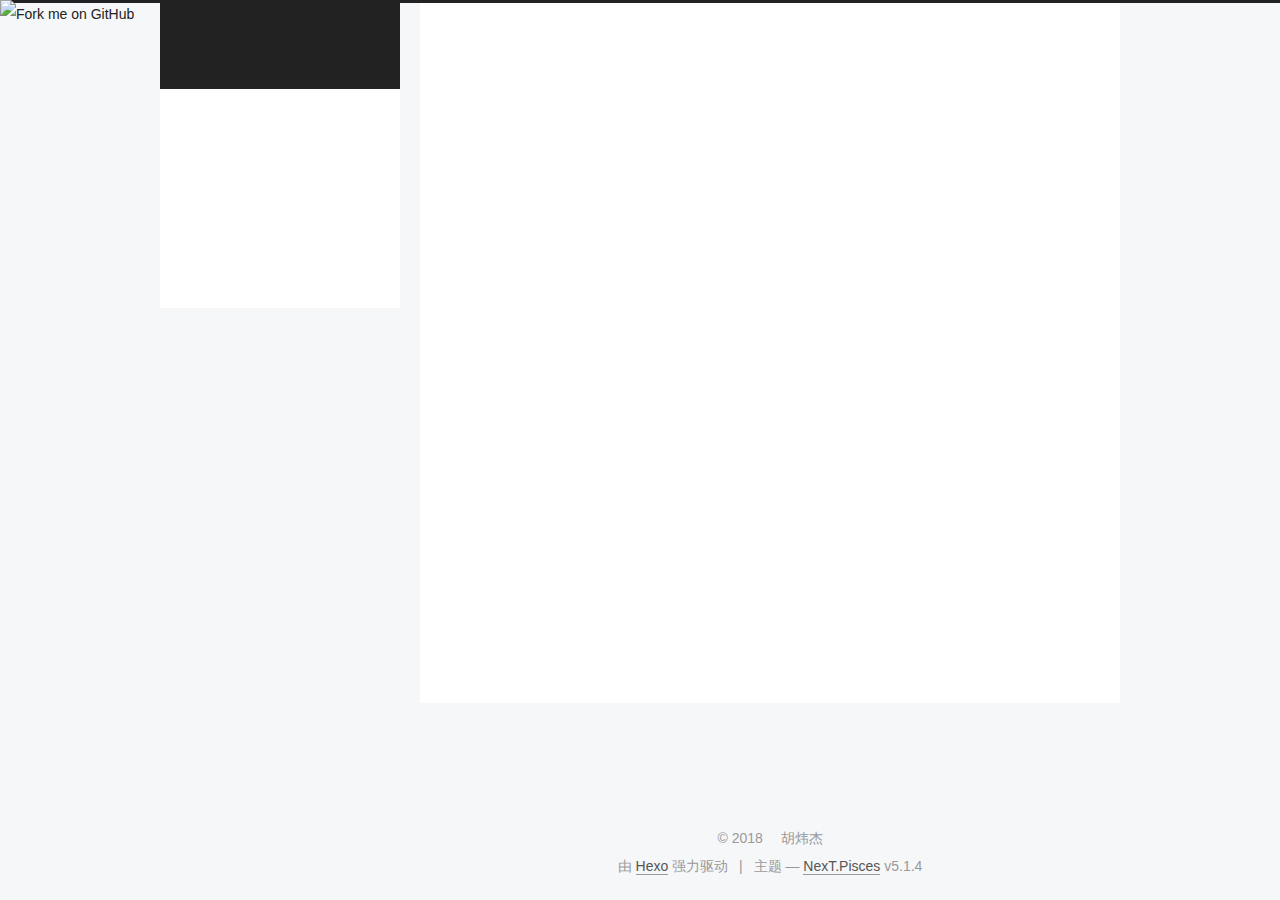
==== commit 630803ea: "Site updated: 2018-12-08 13:35:58" ====
--- a/index.html
+++ b/index.html
@@ -143,6 +143,8 @@
   <div class="container sidebar-position-left 
   page-home">
     <div class="headband"></div>
+	<a href="https://github.com/you">
+	<img style="position: absolute; top: 0; left: 0; border: 0;" src="https://s3.amazonaws.com/github/ribbons/forkme_left_orange_ff7600.png" alt="Fork me on GitHub"></a>
 
     <header id="header" class="header" itemscope="" itemtype="http://schema.org/WPHeader">
       <div class="header-inner"><div class="site-brand-wrapper">
@@ -187,6 +189,16 @@
         </li>
       
         
+        <li class="menu-item menu-item-about">
+          <a href="/about/" rel="section">
+            
+              <i class="menu-item-icon fa fa-fw fa-user"></i> <br>
+            
+            关于
+          </a>
+        </li>
+      
+        
         <li class="menu-item menu-item-categories">
           <a href="/categories/" rel="section">
             
@@ -254,7 +266,7 @@
     <span hidden itemprop="author" itemscope="" itemtype="http://schema.org/Person">
       <meta itemprop="name" content="胡炜杰">
       <meta itemprop="description" content="">
-      <meta itemprop="image" content="/images/avatar.gif">
+      <meta itemprop="image" content="/images/blog-logo.jpg">
     </span>
 
     <span hidden itemprop="publisher" itemscope="" itemtype="http://schema.org/Organization">
@@ -374,7 +386,7 @@
     <span hidden itemprop="author" itemscope="" itemtype="http://schema.org/Person">
       <meta itemprop="name" content="胡炜杰">
       <meta itemprop="description" content="">
-      <meta itemprop="image" content="/images/avatar.gif">
+      <meta itemprop="image" content="/images/blog-logo.jpg">
     </span>
 
     <span hidden itemprop="publisher" itemscope="" itemtype="http://schema.org/Organization">
@@ -511,6 +523,8 @@
         <div class="site-overview">
           <div class="site-author motion-element" itemprop="author" itemscope="" itemtype="http://schema.org/Person">
             
+              <img class="site-author-image" itemprop="image" src="/images/blog-logo.jpg" alt="胡炜杰">
+            
               <p class="site-author-name" itemprop="name">胡炜杰</p>
               <p class="site-description motion-element" itemprop="description"></p>
           </div>
@@ -531,6 +545,15 @@
             
 
             
+              
+              
+              <div class="site-state-item site-state-tags">
+                <a href="/tags/index.html">
+                  <span class="site-state-item-count">2</span>
+                  <span class="site-state-item-name">标签</span>
+                </a>
+              </div>
+            
 
           </nav>
 
--- a/css/main.css
+++ b/css/main.css
@@ -487,8 +487,8 @@
   margin: 20px 0;
   padding: 0;
   font-size: 13px;
-  color: #4d4d4c;
-  background: #f7f7f7;
+  color: #c5c8c6;
+  background: #1d1f21;
   line-height: 1.6;
 }
 pre,
@@ -508,7 +508,7 @@
 }
 pre code {
   padding: 0;
-  color: #4d4d4c;
+  color: #c5c8c6;
   background: none;
   text-shadow: none;
 }
@@ -531,7 +531,7 @@
 }
 .highlight figcaption {
   font-size: 1em;
-  color: #4d4d4c;
+  color: #c5c8c6;
   line-height: 1em;
   margin-bottom: 1em;
 }
@@ -545,23 +545,23 @@
 }
 .highlight figcaption a {
   float: right;
-  color: #4d4d4c;
+  color: #c5c8c6;
 }
 .highlight figcaption a:hover {
-  border-bottom-color: #4d4d4c;
+  border-bottom-color: #c5c8c6;
 }
 .highlight .gutter pre {
   padding-left: 10px;
   padding-right: 10px;
-  color: #869194;
+  color: #888f96;
   text-align: right;
-  background-color: #eff2f3;
+  background-color: #000;
 }
 .highlight .code pre {
   width: 100%;
   padding-left: 10px;
   padding-right: 10px;
-  background-color: #f7f7f7;
+  background-color: #1d1f21;
 }
 .highlight .line {
   height: 20px;
@@ -579,16 +579,16 @@
   border: none;
 }
 pre .deletion {
-  background: #fdd;
+  background: #008000;
 }
 pre .addition {
-  background: #dfd;
+  background: #800000;
 }
 pre .meta {
-  color: #8959a8;
+  color: #b294bb;
 }
 pre .comment {
-  color: #8e908c;
+  color: #969896;
 }
 pre .variable,
 pre .attribute,
@@ -602,7 +602,7 @@
 pre .css .id,
 pre .css .class,
 pre .css .pseudo {
-  color: #c82829;
+  color: #c66;
 }
 pre .number,
 pre .preprocessor,
@@ -611,7 +611,7 @@
 pre .params,
 pre .constant,
 pre .command {
-  color: #f5871f;
+  color: #de935f;
 }
 pre .ruby .class .title,
 pre .css .rules .attribute,
@@ -624,11 +624,11 @@
 pre .special,
 pre .number,
 pre .formula {
-  color: #718c00;
+  color: #b5bd68;
 }
 pre .title,
 pre .css .hexcolor {
-  color: #3e999f;
+  color: #8abeb7;
 }
 pre .function,
 pre .python .decorator,
@@ -638,11 +638,11 @@
 pre .perl .sub,
 pre .javascript .title,
 pre .coffeescript .title {
-  color: #4271ae;
+  color: #81a2be;
 }
 pre .keyword,
 pre .javascript .function {
-  color: #8959a8;
+  color: #b294bb;
 }
 .full-image.full-image.full-image.full-image {
   border: none;
@@ -1823,7 +1823,7 @@
   width: 4px;
   height: 4px;
   border-radius: 50%;
-  background: #f5de2d;
+  background: #361de0;
 }
 .links-of-blogroll {
   font-size: 13px;
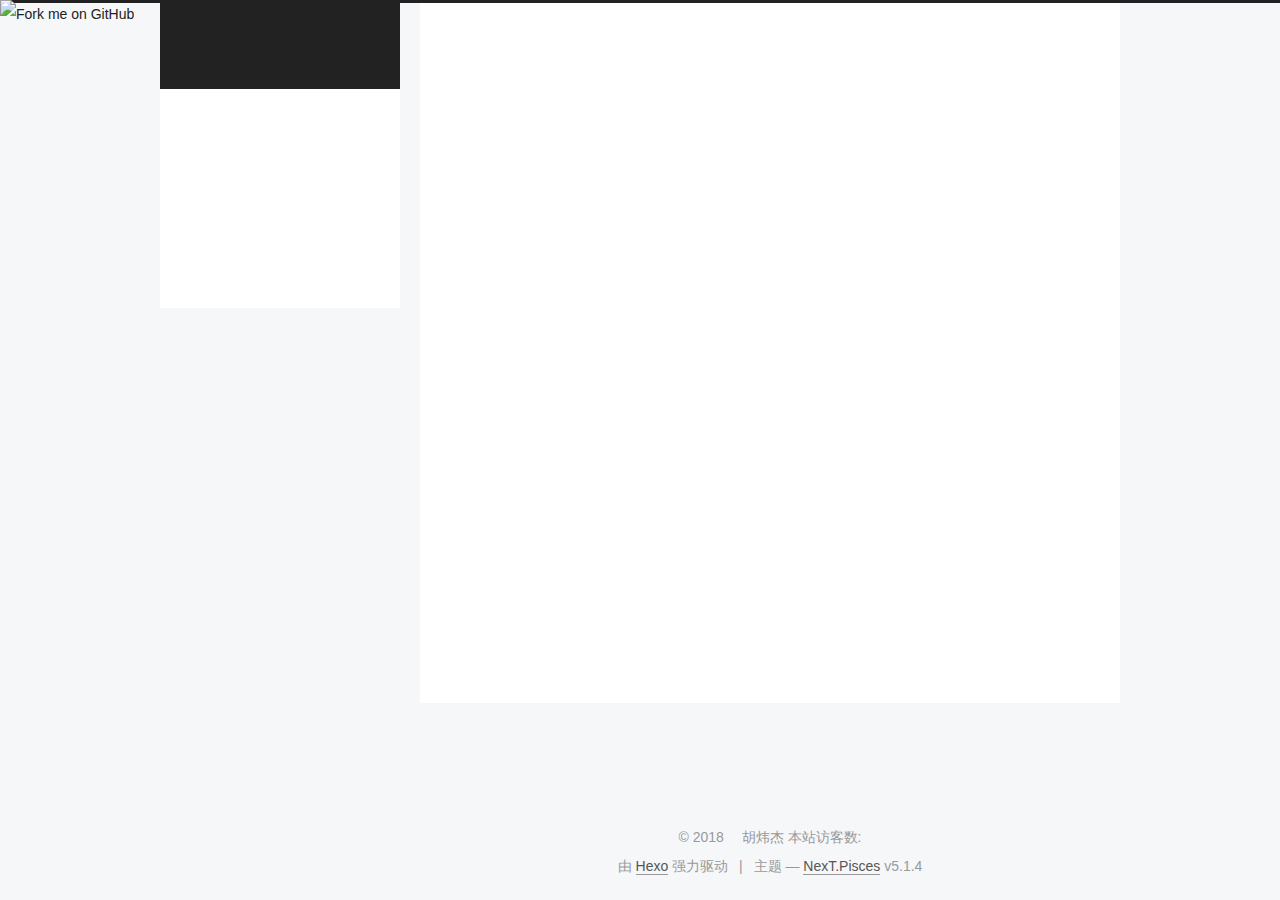
==== commit 4faae70a: "Site updated: 2018-12-08 19:03:12" ====
--- a/index.html
+++ b/index.html
@@ -586,21 +586,32 @@
 
     <footer id="footer" class="footer">
       <div class="footer-inner">
-        <div class="copyright">&copy; <span itemprop="copyrightYear">2018</span>
+        <script async src="https://dn-lbstatics.qbox.me/busuanzi/2.3/busuanzi.pure.mini.js"></script>
+<div class="copyright">&copy; <span itemprop="copyrightYear">2018</span>
   <span class="with-love">
     <i class="fa fa-user"></i>
   </span>
   <span class="author" itemprop="copyrightHolder">胡炜杰</span>
 
   
+  
+  <div class="powered-by">
+	<i class="fa fa-user-md"></i><span id="busuanzi_container_site_uv">
+	  本站访客数:<span id="busuanzi_value_site_uv"></span>
+	</span>
+  </div>
 </div>
 
 
+
+
   <div class="powered-by">由 <a class="theme-link" target="_blank" href="https://hexo.io">Hexo</a> 强力驱动</div>
 
 
 
   <span class="post-meta-divider">|</span>
+
+
 
 
 
@@ -776,3 +787,4 @@
 
 </body>
 </html>
+<script type="text/javascript" src="/js/src/love.js"></script>
--- a/css/main.css
+++ b/css/main.css
@@ -1823,7 +1823,7 @@
   width: 4px;
   height: 4px;
   border-radius: 50%;
-  background: #361de0;
+  background: #ffffc1;
 }
 .links-of-blogroll {
   font-size: 13px;
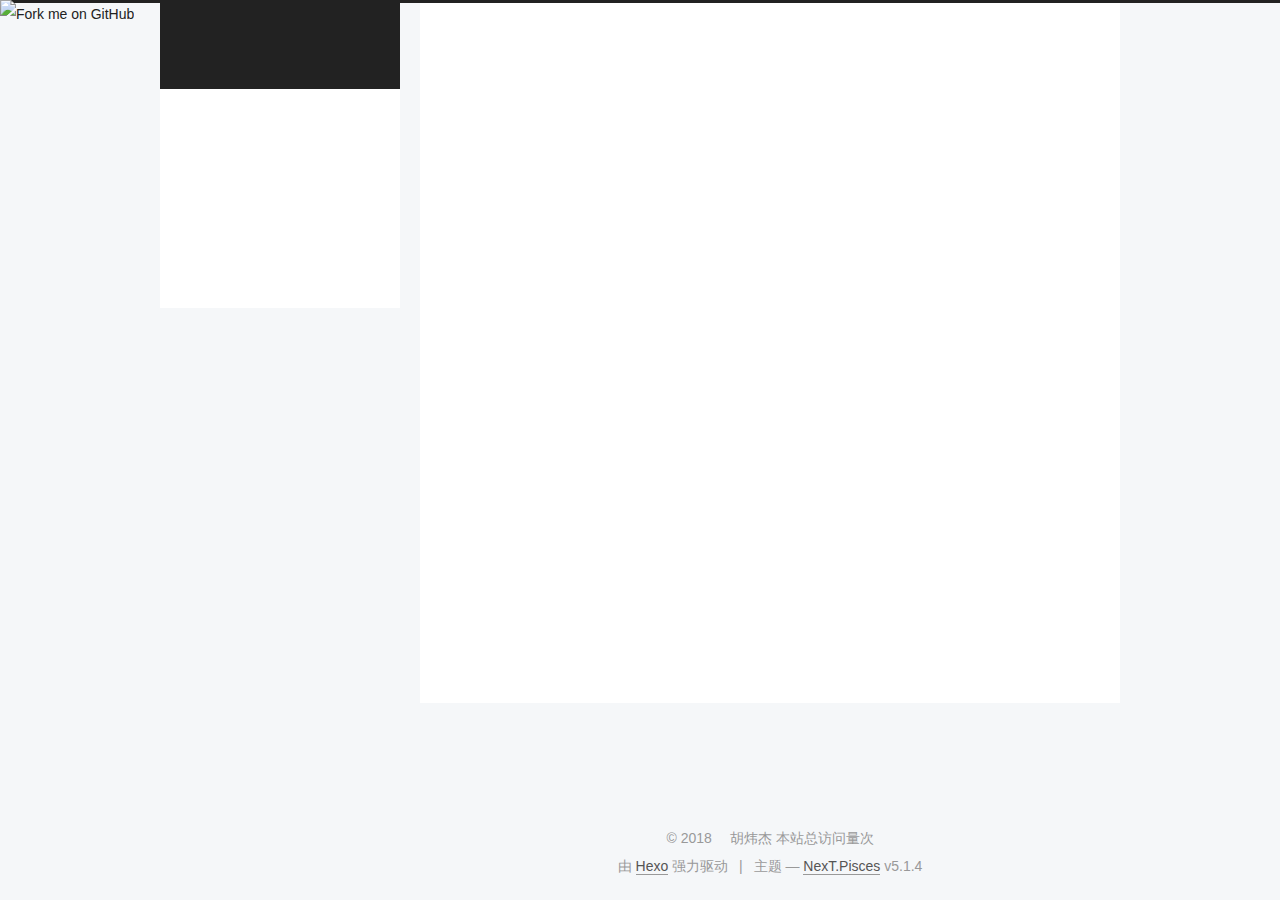
==== commit d1b06885: "Site updated: 2018-12-08 19:24:19" ====
--- a/index.html
+++ b/index.html
@@ -586,8 +586,7 @@
 
     <footer id="footer" class="footer">
       <div class="footer-inner">
-        <script async src="https://dn-lbstatics.qbox.me/busuanzi/2.3/busuanzi.pure.mini.js"></script>
-<div class="copyright">&copy; <span itemprop="copyrightYear">2018</span>
+        <script async src="//busuanzi.ibruce.info/busuanzi/2.3/busuanzi.pure.mini.js"></script><div class="copyright">&copy; <span itemprop="copyrightYear">2018</span>
   <span class="with-love">
     <i class="fa fa-user"></i>
   </span>
@@ -595,11 +594,12 @@
 
   
   
-  <div class="powered-by">
-	<i class="fa fa-user-md"></i><span id="busuanzi_container_site_uv">
-	  本站访客数:<span id="busuanzi_value_site_uv"></span>
-	</span>
-  </div>
+  
+  
+  
+  <span id="busuanzi_container_site_pv">
+    本站总访问量<span id="busuanzi_value_site_pv"></span>次
+  </span>
 </div>
 
 
@@ -610,6 +610,7 @@
 
 
   <span class="post-meta-divider">|</span>
+
 
 
 
--- a/css/main.css
+++ b/css/main.css
@@ -1823,7 +1823,7 @@
   width: 4px;
   height: 4px;
   border-radius: 50%;
-  background: #ffffc1;
+  background: #f66ea8;
 }
 .links-of-blogroll {
   font-size: 13px;
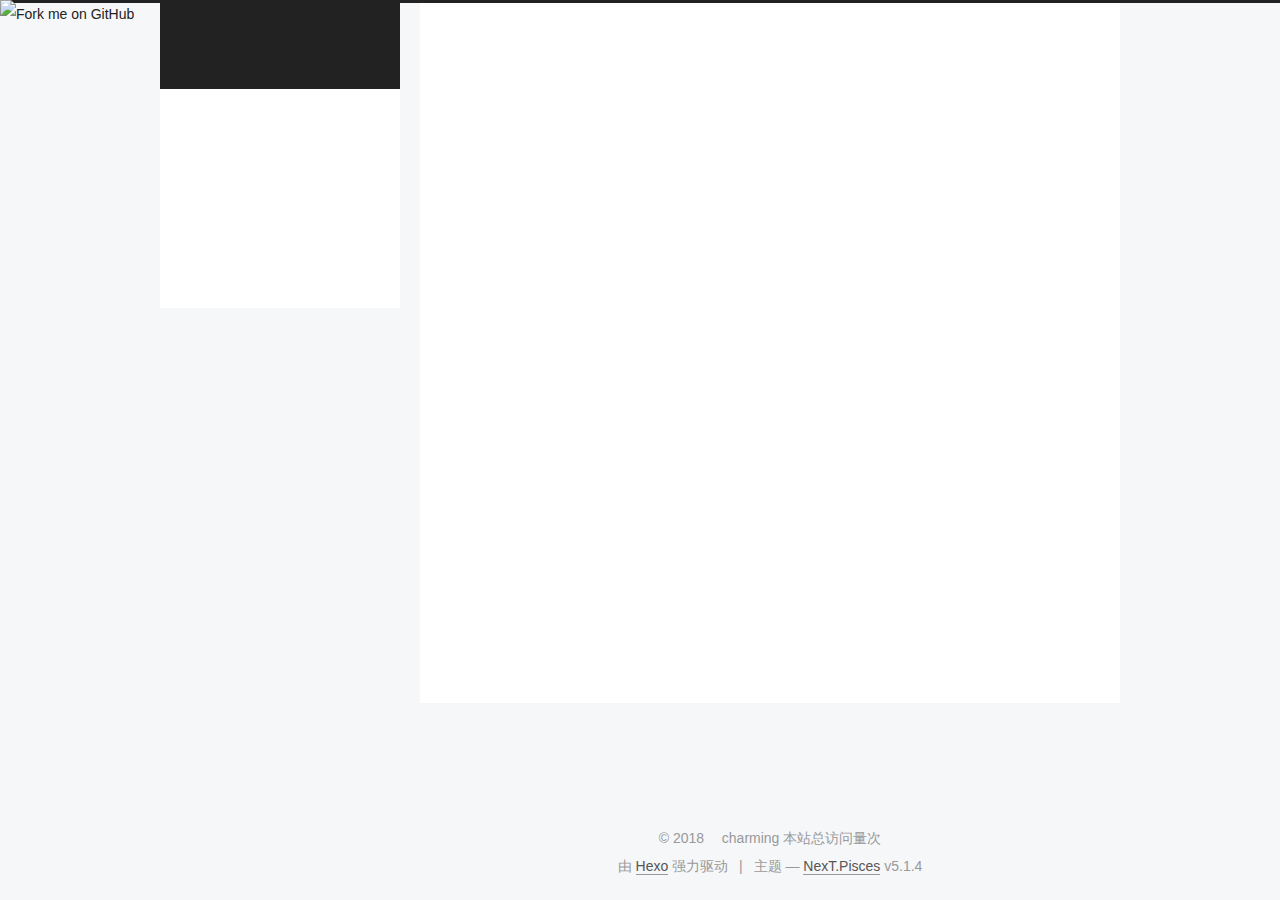
==== commit 479193ee: "Site updated: 2018-12-08 19:31:56" ====
--- a/index.html
+++ b/index.html
@@ -80,12 +80,12 @@
 
 
 <meta property="og:type" content="website">
-<meta property="og:title" content="胡炜杰">
+<meta property="og:title" content="charming">
 <meta property="og:url" content="http://yoursite.com/index.html">
-<meta property="og:site_name" content="胡炜杰">
+<meta property="og:site_name" content="charming">
 <meta property="og:locale" content="zh-Hans">
 <meta name="twitter:card" content="summary">
-<meta name="twitter:title" content="胡炜杰">
+<meta name="twitter:title" content="charming">
 
 
 
@@ -121,7 +121,7 @@
 
 
 
-  <title>胡炜杰</title>
+  <title>charming</title>
   
 
 
@@ -154,7 +154,7 @@
     <div class="custom-logo-site-title">
       <a href="/" class="brand" rel="start">
         <span class="logo-line-before"><i></i></span>
-        <span class="site-title">胡炜杰</span>
+        <span class="site-title">charming</span>
         <span class="logo-line-after"><i></i></span>
       </a>
     </div>
@@ -264,13 +264,13 @@
     <link itemprop="mainEntityOfPage" href="http://yoursite.com/2018/12/07/胡炜杰篇/">
 
     <span hidden itemprop="author" itemscope="" itemtype="http://schema.org/Person">
-      <meta itemprop="name" content="胡炜杰">
+      <meta itemprop="name" content="charming">
       <meta itemprop="description" content="">
       <meta itemprop="image" content="/images/blog-logo.jpg">
     </span>
 
     <span hidden itemprop="publisher" itemscope="" itemtype="http://schema.org/Organization">
-      <meta itemprop="name" content="胡炜杰">
+      <meta itemprop="name" content="charming">
     </span>
 
     
@@ -384,13 +384,13 @@
     <link itemprop="mainEntityOfPage" href="http://yoursite.com/2018/12/07/琳琳篇/">
 
     <span hidden itemprop="author" itemscope="" itemtype="http://schema.org/Person">
-      <meta itemprop="name" content="胡炜杰">
+      <meta itemprop="name" content="charming">
       <meta itemprop="description" content="">
       <meta itemprop="image" content="/images/blog-logo.jpg">
     </span>
 
     <span hidden itemprop="publisher" itemscope="" itemtype="http://schema.org/Organization">
-      <meta itemprop="name" content="胡炜杰">
+      <meta itemprop="name" content="charming">
     </span>
 
     
@@ -523,9 +523,9 @@
         <div class="site-overview">
           <div class="site-author motion-element" itemprop="author" itemscope="" itemtype="http://schema.org/Person">
             
-              <img class="site-author-image" itemprop="image" src="/images/blog-logo.jpg" alt="胡炜杰">
-            
-              <p class="site-author-name" itemprop="name">胡炜杰</p>
+              <img class="site-author-image" itemprop="image" src="/images/blog-logo.jpg" alt="charming">
+            
+              <p class="site-author-name" itemprop="name">charming</p>
               <p class="site-description motion-element" itemprop="description"></p>
           </div>
 
@@ -590,7 +590,7 @@
   <span class="with-love">
     <i class="fa fa-user"></i>
   </span>
-  <span class="author" itemprop="copyrightHolder">胡炜杰</span>
+  <span class="author" itemprop="copyrightHolder">charming</span>
 
   
   
